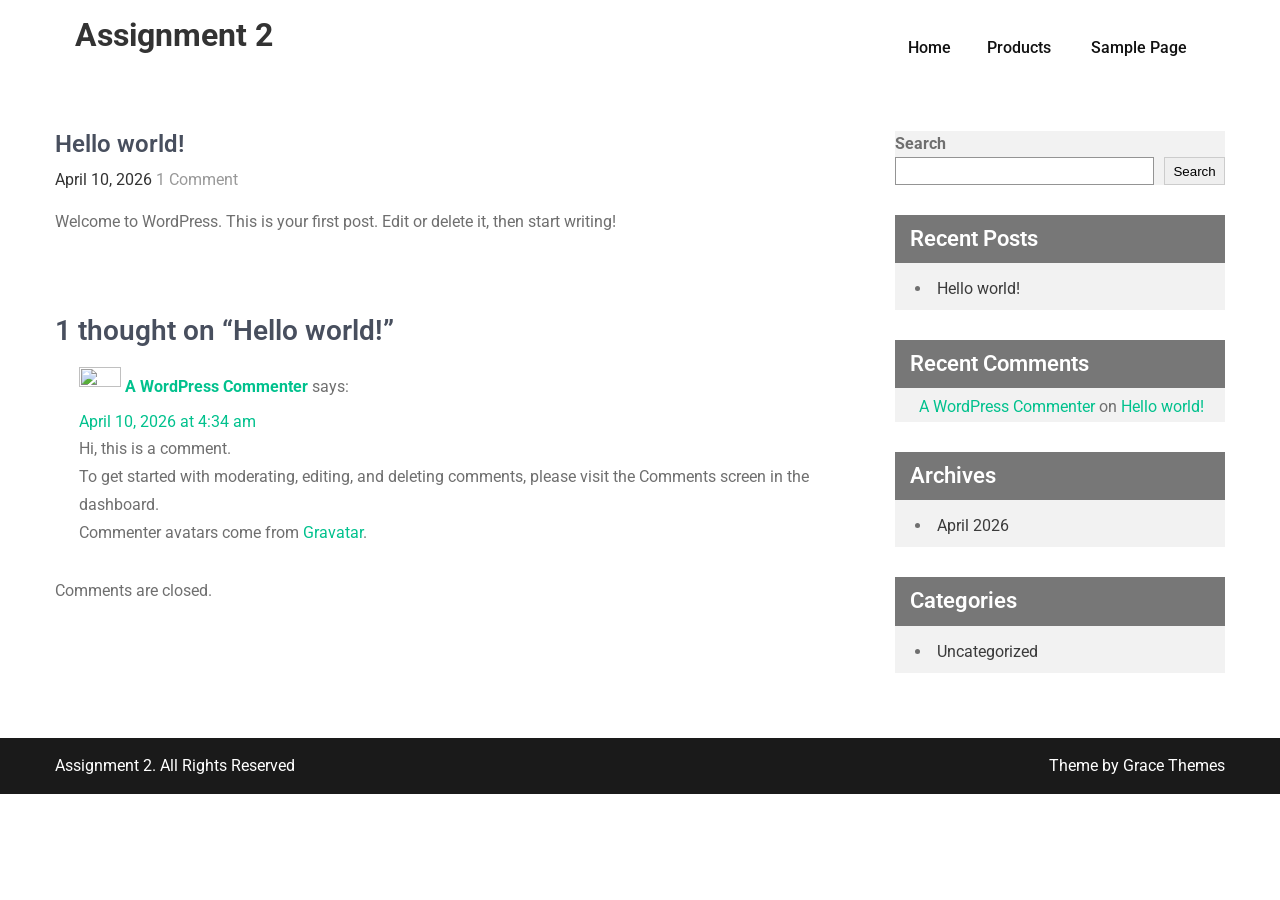
==== hello-world/index.html @ 6840f38d "deploy: 55a432d6f2a8b83332472b0d3429a108a0a1c4db" ====
<!DOCTYPE html>
<html lang="en-US">
<head>
<meta charset="UTF-8">
<meta name="viewport" content="width=device-width, initial-scale=1">
<link rel="profile" href="https://gmpg.org/xfn/11">
	<link rel="pingback" href="/xmlrpc.php">
<title>Hello world! &#8211; Assignment 2</title>
<meta name='robots' content='max-image-preview:large' />
<link rel='dns-prefetch' href='//localhost' />
<link rel='dns-prefetch' href='//fonts.googleapis.com' />
<link rel="alternate" type="application/rss+xml" title="Assignment 2 &raquo; Feed" href="/feed/" />
<link rel="alternate" type="application/rss+xml" title="Assignment 2 &raquo; Comments Feed" href="/comments/feed/" />
<link rel="alternate" type="application/rss+xml" title="Assignment 2 &raquo; Hello world! Comments Feed" href="/hello-world/feed/" />
<link rel="alternate" title="oEmbed (JSON)" type="application/json+oembed" href="/wp-json/oembed/1.0/embed?url=http%3A%2F%2Flocalhost%3A8000%2Fhello-world%2F" />
<link rel="alternate" title="oEmbed (XML)" type="text/xml+oembed" href="/wp-json/oembed/1.0/embed?url=http%3A%2F%2Flocalhost%3A8000%2Fhello-world%2F&#038;format=xml" />
<style id='wp-img-auto-sizes-contain-inline-css' type='text/css'>
img:is([sizes=auto i],[sizes^="auto," i]){contain-intrinsic-size:3000px 1500px}
/*# sourceURL=wp-img-auto-sizes-contain-inline-css */
</style>
<style id='wp-emoji-styles-inline-css' type='text/css'>

	img.wp-smiley, img.emoji {
		display: inline !important;
		border: none !important;
		box-shadow: none !important;
		height: 1em !important;
		width: 1em !important;
		margin: 0 0.07em !important;
		vertical-align: -0.1em !important;
		background: none !important;
		padding: 0 !important;
	}
/*# sourceURL=wp-emoji-styles-inline-css */
</style>
<style id='wp-block-library-inline-css' type='text/css'>
:root{--wp-block-synced-color:#7a00df;--wp-block-synced-color--rgb:122,0,223;--wp-bound-block-color:var(--wp-block-synced-color);--wp-editor-canvas-background:#ddd;--wp-admin-theme-color:#007cba;--wp-admin-theme-color--rgb:0,124,186;--wp-admin-theme-color-darker-10:#006ba1;--wp-admin-theme-color-darker-10--rgb:0,107,160.5;--wp-admin-theme-color-darker-20:#005a87;--wp-admin-theme-color-darker-20--rgb:0,90,135;--wp-admin-border-width-focus:2px}@media (min-resolution:192dpi){:root{--wp-admin-border-width-focus:1.5px}}.wp-element-button{cursor:pointer}:root .has-very-light-gray-background-color{background-color:#eee}:root .has-very-dark-gray-background-color{background-color:#313131}:root .has-very-light-gray-color{color:#eee}:root .has-very-dark-gray-color{color:#313131}:root .has-vivid-green-cyan-to-vivid-cyan-blue-gradient-background{background:linear-gradient(135deg,#00d084,#0693e3)}:root .has-purple-crush-gradient-background{background:linear-gradient(135deg,#34e2e4,#4721fb 50%,#ab1dfe)}:root .has-hazy-dawn-gradient-background{background:linear-gradient(135deg,#faaca8,#dad0ec)}:root .has-subdued-olive-gradient-background{background:linear-gradient(135deg,#fafae1,#67a671)}:root .has-atomic-cream-gradient-background{background:linear-gradient(135deg,#fdd79a,#004a59)}:root .has-nightshade-gradient-background{background:linear-gradient(135deg,#330968,#31cdcf)}:root .has-midnight-gradient-background{background:linear-gradient(135deg,#020381,#2874fc)}:root{--wp--preset--font-size--normal:16px;--wp--preset--font-size--huge:42px}.has-regular-font-size{font-size:1em}.has-larger-font-size{font-size:2.625em}.has-normal-font-size{font-size:var(--wp--preset--font-size--normal)}.has-huge-font-size{font-size:var(--wp--preset--font-size--huge)}.has-text-align-center{text-align:center}.has-text-align-left{text-align:left}.has-text-align-right{text-align:right}.has-fit-text{white-space:nowrap!important}#end-resizable-editor-section{display:none}.aligncenter{clear:both}.items-justified-left{justify-content:flex-start}.items-justified-center{justify-content:center}.items-justified-right{justify-content:flex-end}.items-justified-space-between{justify-content:space-between}.screen-reader-text{border:0;clip-path:inset(50%);height:1px;margin:-1px;overflow:hidden;padding:0;position:absolute;width:1px;word-wrap:normal!important}.screen-reader-text:focus{background-color:#ddd;clip-path:none;color:#444;display:block;font-size:1em;height:auto;left:5px;line-height:normal;padding:15px 23px 14px;text-decoration:none;top:5px;width:auto;z-index:100000}html :where(.has-border-color){border-style:solid}html :where([style*=border-top-color]){border-top-style:solid}html :where([style*=border-right-color]){border-right-style:solid}html :where([style*=border-bottom-color]){border-bottom-style:solid}html :where([style*=border-left-color]){border-left-style:solid}html :where([style*=border-width]){border-style:solid}html :where([style*=border-top-width]){border-top-style:solid}html :where([style*=border-right-width]){border-right-style:solid}html :where([style*=border-bottom-width]){border-bottom-style:solid}html :where([style*=border-left-width]){border-left-style:solid}html :where(img[class*=wp-image-]){height:auto;max-width:100%}:where(figure){margin:0 0 1em}html :where(.is-position-sticky){--wp-admin--admin-bar--position-offset:var(--wp-admin--admin-bar--height,0px)}@media screen and (max-width:600px){html :where(.is-position-sticky){--wp-admin--admin-bar--position-offset:0px}}

/*# sourceURL=wp-block-library-inline-css */
</style>
<style id='wp-block-archives-inline-css' type='text/css'>
.wp-block-archives{box-sizing:border-box}.wp-block-archives-dropdown label{display:block}
/*# sourceURL=/wp-includes/blocks/archives/style.min.css */
</style>
<style id='wp-block-categories-inline-css' type='text/css'>
.wp-block-categories{box-sizing:border-box}.wp-block-categories.alignleft{margin-right:2em}.wp-block-categories.alignright{margin-left:2em}.wp-block-categories.wp-block-categories-dropdown.aligncenter{text-align:center}.wp-block-categories .wp-block-categories__label{display:block;width:100%}
/*# sourceURL=/wp-includes/blocks/categories/style.min.css */
</style>
<style id='wp-block-heading-inline-css' type='text/css'>
h1:where(.wp-block-heading).has-background,h2:where(.wp-block-heading).has-background,h3:where(.wp-block-heading).has-background,h4:where(.wp-block-heading).has-background,h5:where(.wp-block-heading).has-background,h6:where(.wp-block-heading).has-background{padding:1.25em 2.375em}h1.has-text-align-left[style*=writing-mode]:where([style*=vertical-lr]),h1.has-text-align-right[style*=writing-mode]:where([style*=vertical-rl]),h2.has-text-align-left[style*=writing-mode]:where([style*=vertical-lr]),h2.has-text-align-right[style*=writing-mode]:where([style*=vertical-rl]),h3.has-text-align-left[style*=writing-mode]:where([style*=vertical-lr]),h3.has-text-align-right[style*=writing-mode]:where([style*=vertical-rl]),h4.has-text-align-left[style*=writing-mode]:where([style*=vertical-lr]),h4.has-text-align-right[style*=writing-mode]:where([style*=vertical-rl]),h5.has-text-align-left[style*=writing-mode]:where([style*=vertical-lr]),h5.has-text-align-right[style*=writing-mode]:where([style*=vertical-rl]),h6.has-text-align-left[style*=writing-mode]:where([style*=vertical-lr]),h6.has-text-align-right[style*=writing-mode]:where([style*=vertical-rl]){rotate:180deg}
/*# sourceURL=/wp-includes/blocks/heading/style.min.css */
</style>
<style id='wp-block-latest-comments-inline-css' type='text/css'>
ol.wp-block-latest-comments{box-sizing:border-box;margin-left:0}:where(.wp-block-latest-comments:not([style*=line-height] .wp-block-latest-comments__comment)){line-height:1.1}:where(.wp-block-latest-comments:not([style*=line-height] .wp-block-latest-comments__comment-excerpt p)){line-height:1.8}.has-dates :where(.wp-block-latest-comments:not([style*=line-height])),.has-excerpts :where(.wp-block-latest-comments:not([style*=line-height])){line-height:1.5}.wp-block-latest-comments .wp-block-latest-comments{padding-left:0}.wp-block-latest-comments__comment{list-style:none;margin-bottom:1em}.has-avatars .wp-block-latest-comments__comment{list-style:none;min-height:2.25em}.has-avatars .wp-block-latest-comments__comment .wp-block-latest-comments__comment-excerpt,.has-avatars .wp-block-latest-comments__comment .wp-block-latest-comments__comment-meta{margin-left:3.25em}.wp-block-latest-comments__comment-excerpt p{font-size:.875em;margin:.36em 0 1.4em}.wp-block-latest-comments__comment-date{display:block;font-size:.75em}.wp-block-latest-comments .avatar,.wp-block-latest-comments__comment-avatar{border-radius:1.5em;display:block;float:left;height:2.5em;margin-right:.75em;width:2.5em}.wp-block-latest-comments[class*=-font-size] a,.wp-block-latest-comments[style*=font-size] a{font-size:inherit}
/*# sourceURL=/wp-includes/blocks/latest-comments/style.min.css */
</style>
<style id='wp-block-latest-posts-inline-css' type='text/css'>
.wp-block-latest-posts{box-sizing:border-box}.wp-block-latest-posts.alignleft{margin-right:2em}.wp-block-latest-posts.alignright{margin-left:2em}.wp-block-latest-posts.wp-block-latest-posts__list{list-style:none}.wp-block-latest-posts.wp-block-latest-posts__list li{clear:both;overflow-wrap:break-word}.wp-block-latest-posts.is-grid{display:flex;flex-wrap:wrap}.wp-block-latest-posts.is-grid li{margin:0 1.25em 1.25em 0;width:100%}@media (min-width:600px){.wp-block-latest-posts.columns-2 li{width:calc(50% - .625em)}.wp-block-latest-posts.columns-2 li:nth-child(2n){margin-right:0}.wp-block-latest-posts.columns-3 li{width:calc(33.33333% - .83333em)}.wp-block-latest-posts.columns-3 li:nth-child(3n){margin-right:0}.wp-block-latest-posts.columns-4 li{width:calc(25% - .9375em)}.wp-block-latest-posts.columns-4 li:nth-child(4n){margin-right:0}.wp-block-latest-posts.columns-5 li{width:calc(20% - 1em)}.wp-block-latest-posts.columns-5 li:nth-child(5n){margin-right:0}.wp-block-latest-posts.columns-6 li{width:calc(16.66667% - 1.04167em)}.wp-block-latest-posts.columns-6 li:nth-child(6n){margin-right:0}}:root :where(.wp-block-latest-posts.is-grid){padding:0}:root :where(.wp-block-latest-posts.wp-block-latest-posts__list){padding-left:0}.wp-block-latest-posts__post-author,.wp-block-latest-posts__post-date{display:block;font-size:.8125em}.wp-block-latest-posts__post-excerpt,.wp-block-latest-posts__post-full-content{margin-bottom:1em;margin-top:.5em}.wp-block-latest-posts__featured-image a{display:inline-block}.wp-block-latest-posts__featured-image img{height:auto;max-width:100%;width:auto}.wp-block-latest-posts__featured-image.alignleft{float:left;margin-right:1em}.wp-block-latest-posts__featured-image.alignright{float:right;margin-left:1em}.wp-block-latest-posts__featured-image.aligncenter{margin-bottom:1em;text-align:center}
/*# sourceURL=/wp-includes/blocks/latest-posts/style.min.css */
</style>
<style id='wp-block-search-inline-css' type='text/css'>
.wp-block-search__button{margin-left:10px;word-break:normal}.wp-block-search__button.has-icon{line-height:0}.wp-block-search__button svg{height:1.25em;min-height:24px;min-width:24px;width:1.25em;fill:currentColor;vertical-align:text-bottom}:where(.wp-block-search__button){border:1px solid #ccc;padding:6px 10px}.wp-block-search__inside-wrapper{display:flex;flex:auto;flex-wrap:nowrap;max-width:100%}.wp-block-search__label{width:100%}.wp-block-search.wp-block-search__button-only .wp-block-search__button{box-sizing:border-box;display:flex;flex-shrink:0;justify-content:center;margin-left:0;max-width:100%}.wp-block-search.wp-block-search__button-only .wp-block-search__inside-wrapper{min-width:0!important;transition-property:width}.wp-block-search.wp-block-search__button-only .wp-block-search__input{flex-basis:100%;transition-duration:.3s}.wp-block-search.wp-block-search__button-only.wp-block-search__searchfield-hidden,.wp-block-search.wp-block-search__button-only.wp-block-search__searchfield-hidden .wp-block-search__inside-wrapper{overflow:hidden}.wp-block-search.wp-block-search__button-only.wp-block-search__searchfield-hidden .wp-block-search__input{border-left-width:0!important;border-right-width:0!important;flex-basis:0;flex-grow:0;margin:0;min-width:0!important;padding-left:0!important;padding-right:0!important;width:0!important}:where(.wp-block-search__input){appearance:none;border:1px solid #949494;flex-grow:1;font-family:inherit;font-size:inherit;font-style:inherit;font-weight:inherit;letter-spacing:inherit;line-height:inherit;margin-left:0;margin-right:0;min-width:3rem;padding:8px;text-decoration:unset!important;text-transform:inherit}:where(.wp-block-search__button-inside .wp-block-search__inside-wrapper){background-color:#fff;border:1px solid #949494;box-sizing:border-box;padding:4px}:where(.wp-block-search__button-inside .wp-block-search__inside-wrapper) .wp-block-search__input{border:none;border-radius:0;padding:0 4px}:where(.wp-block-search__button-inside .wp-block-search__inside-wrapper) .wp-block-search__input:focus{outline:none}:where(.wp-block-search__button-inside .wp-block-search__inside-wrapper) :where(.wp-block-search__button){padding:4px 8px}.wp-block-search.aligncenter .wp-block-search__inside-wrapper{margin:auto}.wp-block[data-align=right] .wp-block-search.wp-block-search__button-only .wp-block-search__inside-wrapper{float:right}
/*# sourceURL=/wp-includes/blocks/search/style.min.css */
</style>
<style id='wp-block-search-theme-inline-css' type='text/css'>
.wp-block-search .wp-block-search__label{font-weight:700}.wp-block-search__button{border:1px solid #ccc;padding:.375em .625em}
/*# sourceURL=/wp-includes/blocks/search/theme.min.css */
</style>
<style id='wp-block-group-inline-css' type='text/css'>
.wp-block-group{box-sizing:border-box}:where(.wp-block-group.wp-block-group-is-layout-constrained){position:relative}
/*# sourceURL=/wp-includes/blocks/group/style.min.css */
</style>
<style id='wp-block-group-theme-inline-css' type='text/css'>
:where(.wp-block-group.has-background){padding:1.25em 2.375em}
/*# sourceURL=/wp-includes/blocks/group/theme.min.css */
</style>
<style id='wp-block-paragraph-inline-css' type='text/css'>
.is-small-text{font-size:.875em}.is-regular-text{font-size:1em}.is-large-text{font-size:2.25em}.is-larger-text{font-size:3em}.has-drop-cap:not(:focus):first-letter{float:left;font-size:8.4em;font-style:normal;font-weight:100;line-height:.68;margin:.05em .1em 0 0;text-transform:uppercase}body.rtl .has-drop-cap:not(:focus):first-letter{float:none;margin-left:.1em}p.has-drop-cap.has-background{overflow:hidden}:root :where(p.has-background){padding:1.25em 2.375em}:where(p.has-text-color:not(.has-link-color)) a{color:inherit}p.has-text-align-left[style*="writing-mode:vertical-lr"],p.has-text-align-right[style*="writing-mode:vertical-rl"]{rotate:180deg}
/*# sourceURL=/wp-includes/blocks/paragraph/style.min.css */
</style>

<style id='classic-theme-styles-inline-css' type='text/css'>
/*! This file is auto-generated */
.wp-block-button__link{color:#fff;background-color:#32373c;border-radius:9999px;box-shadow:none;text-decoration:none;padding:calc(.667em + 2px) calc(1.333em + 2px);font-size:1.125em}.wp-block-file__button{background:#32373c;color:#fff;text-decoration:none}
/*# sourceURL=/wp-includes/css/classic-themes.min.css */
</style>
<link rel='stylesheet' id='dashicons-css' href='/wp-includes/css/dashicons.min.css?ver=6.9.4' type='text/css' media='all' />
<link rel='stylesheet' id='al_product_styles-css' href='/wp-content/plugins/ecommerce-product-catalog/css/al_product.min.css?timestamp=1775796917&#038;ver=6.9.4' type='text/css' media='all' />
<link rel='stylesheet' id='ic_blocks-css' href='/wp-content/plugins/ecommerce-product-catalog/includes/blocks/ic-blocks.min.css?timestamp=1775796917&#038;ver=6.9.4' type='text/css' media='all' />
<style id='global-styles-inline-css' type='text/css'>
:root{--wp--preset--aspect-ratio--square: 1;--wp--preset--aspect-ratio--4-3: 4/3;--wp--preset--aspect-ratio--3-4: 3/4;--wp--preset--aspect-ratio--3-2: 3/2;--wp--preset--aspect-ratio--2-3: 2/3;--wp--preset--aspect-ratio--16-9: 16/9;--wp--preset--aspect-ratio--9-16: 9/16;--wp--preset--color--black: #000000;--wp--preset--color--cyan-bluish-gray: #abb8c3;--wp--preset--color--white: #ffffff;--wp--preset--color--pale-pink: #f78da7;--wp--preset--color--vivid-red: #cf2e2e;--wp--preset--color--luminous-vivid-orange: #ff6900;--wp--preset--color--luminous-vivid-amber: #fcb900;--wp--preset--color--light-green-cyan: #7bdcb5;--wp--preset--color--vivid-green-cyan: #00d084;--wp--preset--color--pale-cyan-blue: #8ed1fc;--wp--preset--color--vivid-cyan-blue: #0693e3;--wp--preset--color--vivid-purple: #9b51e0;--wp--preset--gradient--vivid-cyan-blue-to-vivid-purple: linear-gradient(135deg,rgb(6,147,227) 0%,rgb(155,81,224) 100%);--wp--preset--gradient--light-green-cyan-to-vivid-green-cyan: linear-gradient(135deg,rgb(122,220,180) 0%,rgb(0,208,130) 100%);--wp--preset--gradient--luminous-vivid-amber-to-luminous-vivid-orange: linear-gradient(135deg,rgb(252,185,0) 0%,rgb(255,105,0) 100%);--wp--preset--gradient--luminous-vivid-orange-to-vivid-red: linear-gradient(135deg,rgb(255,105,0) 0%,rgb(207,46,46) 100%);--wp--preset--gradient--very-light-gray-to-cyan-bluish-gray: linear-gradient(135deg,rgb(238,238,238) 0%,rgb(169,184,195) 100%);--wp--preset--gradient--cool-to-warm-spectrum: linear-gradient(135deg,rgb(74,234,220) 0%,rgb(151,120,209) 20%,rgb(207,42,186) 40%,rgb(238,44,130) 60%,rgb(251,105,98) 80%,rgb(254,248,76) 100%);--wp--preset--gradient--blush-light-purple: linear-gradient(135deg,rgb(255,206,236) 0%,rgb(152,150,240) 100%);--wp--preset--gradient--blush-bordeaux: linear-gradient(135deg,rgb(254,205,165) 0%,rgb(254,45,45) 50%,rgb(107,0,62) 100%);--wp--preset--gradient--luminous-dusk: linear-gradient(135deg,rgb(255,203,112) 0%,rgb(199,81,192) 50%,rgb(65,88,208) 100%);--wp--preset--gradient--pale-ocean: linear-gradient(135deg,rgb(255,245,203) 0%,rgb(182,227,212) 50%,rgb(51,167,181) 100%);--wp--preset--gradient--electric-grass: linear-gradient(135deg,rgb(202,248,128) 0%,rgb(113,206,126) 100%);--wp--preset--gradient--midnight: linear-gradient(135deg,rgb(2,3,129) 0%,rgb(40,116,252) 100%);--wp--preset--font-size--small: 13px;--wp--preset--font-size--medium: 20px;--wp--preset--font-size--large: 36px;--wp--preset--font-size--x-large: 42px;--wp--preset--spacing--20: 0.44rem;--wp--preset--spacing--30: 0.67rem;--wp--preset--spacing--40: 1rem;--wp--preset--spacing--50: 1.5rem;--wp--preset--spacing--60: 2.25rem;--wp--preset--spacing--70: 3.38rem;--wp--preset--spacing--80: 5.06rem;--wp--preset--shadow--natural: 6px 6px 9px rgba(0, 0, 0, 0.2);--wp--preset--shadow--deep: 12px 12px 50px rgba(0, 0, 0, 0.4);--wp--preset--shadow--sharp: 6px 6px 0px rgba(0, 0, 0, 0.2);--wp--preset--shadow--outlined: 6px 6px 0px -3px rgb(255, 255, 255), 6px 6px rgb(0, 0, 0);--wp--preset--shadow--crisp: 6px 6px 0px rgb(0, 0, 0);}:where(.is-layout-flex){gap: 0.5em;}:where(.is-layout-grid){gap: 0.5em;}body .is-layout-flex{display: flex;}.is-layout-flex{flex-wrap: wrap;align-items: center;}.is-layout-flex > :is(*, div){margin: 0;}body .is-layout-grid{display: grid;}.is-layout-grid > :is(*, div){margin: 0;}:where(.wp-block-columns.is-layout-flex){gap: 2em;}:where(.wp-block-columns.is-layout-grid){gap: 2em;}:where(.wp-block-post-template.is-layout-flex){gap: 1.25em;}:where(.wp-block-post-template.is-layout-grid){gap: 1.25em;}.has-black-color{color: var(--wp--preset--color--black) !important;}.has-cyan-bluish-gray-color{color: var(--wp--preset--color--cyan-bluish-gray) !important;}.has-white-color{color: var(--wp--preset--color--white) !important;}.has-pale-pink-color{color: var(--wp--preset--color--pale-pink) !important;}.has-vivid-red-color{color: var(--wp--preset--color--vivid-red) !important;}.has-luminous-vivid-orange-color{color: var(--wp--preset--color--luminous-vivid-orange) !important;}.has-luminous-vivid-amber-color{color: var(--wp--preset--color--luminous-vivid-amber) !important;}.has-light-green-cyan-color{color: var(--wp--preset--color--light-green-cyan) !important;}.has-vivid-green-cyan-color{color: var(--wp--preset--color--vivid-green-cyan) !important;}.has-pale-cyan-blue-color{color: var(--wp--preset--color--pale-cyan-blue) !important;}.has-vivid-cyan-blue-color{color: var(--wp--preset--color--vivid-cyan-blue) !important;}.has-vivid-purple-color{color: var(--wp--preset--color--vivid-purple) !important;}.has-black-background-color{background-color: var(--wp--preset--color--black) !important;}.has-cyan-bluish-gray-background-color{background-color: var(--wp--preset--color--cyan-bluish-gray) !important;}.has-white-background-color{background-color: var(--wp--preset--color--white) !important;}.has-pale-pink-background-color{background-color: var(--wp--preset--color--pale-pink) !important;}.has-vivid-red-background-color{background-color: var(--wp--preset--color--vivid-red) !important;}.has-luminous-vivid-orange-background-color{background-color: var(--wp--preset--color--luminous-vivid-orange) !important;}.has-luminous-vivid-amber-background-color{background-color: var(--wp--preset--color--luminous-vivid-amber) !important;}.has-light-green-cyan-background-color{background-color: var(--wp--preset--color--light-green-cyan) !important;}.has-vivid-green-cyan-background-color{background-color: var(--wp--preset--color--vivid-green-cyan) !important;}.has-pale-cyan-blue-background-color{background-color: var(--wp--preset--color--pale-cyan-blue) !important;}.has-vivid-cyan-blue-background-color{background-color: var(--wp--preset--color--vivid-cyan-blue) !important;}.has-vivid-purple-background-color{background-color: var(--wp--preset--color--vivid-purple) !important;}.has-black-border-color{border-color: var(--wp--preset--color--black) !important;}.has-cyan-bluish-gray-border-color{border-color: var(--wp--preset--color--cyan-bluish-gray) !important;}.has-white-border-color{border-color: var(--wp--preset--color--white) !important;}.has-pale-pink-border-color{border-color: var(--wp--preset--color--pale-pink) !important;}.has-vivid-red-border-color{border-color: var(--wp--preset--color--vivid-red) !important;}.has-luminous-vivid-orange-border-color{border-color: var(--wp--preset--color--luminous-vivid-orange) !important;}.has-luminous-vivid-amber-border-color{border-color: var(--wp--preset--color--luminous-vivid-amber) !important;}.has-light-green-cyan-border-color{border-color: var(--wp--preset--color--light-green-cyan) !important;}.has-vivid-green-cyan-border-color{border-color: var(--wp--preset--color--vivid-green-cyan) !important;}.has-pale-cyan-blue-border-color{border-color: var(--wp--preset--color--pale-cyan-blue) !important;}.has-vivid-cyan-blue-border-color{border-color: var(--wp--preset--color--vivid-cyan-blue) !important;}.has-vivid-purple-border-color{border-color: var(--wp--preset--color--vivid-purple) !important;}.has-vivid-cyan-blue-to-vivid-purple-gradient-background{background: var(--wp--preset--gradient--vivid-cyan-blue-to-vivid-purple) !important;}.has-light-green-cyan-to-vivid-green-cyan-gradient-background{background: var(--wp--preset--gradient--light-green-cyan-to-vivid-green-cyan) !important;}.has-luminous-vivid-amber-to-luminous-vivid-orange-gradient-background{background: var(--wp--preset--gradient--luminous-vivid-amber-to-luminous-vivid-orange) !important;}.has-luminous-vivid-orange-to-vivid-red-gradient-background{background: var(--wp--preset--gradient--luminous-vivid-orange-to-vivid-red) !important;}.has-very-light-gray-to-cyan-bluish-gray-gradient-background{background: var(--wp--preset--gradient--very-light-gray-to-cyan-bluish-gray) !important;}.has-cool-to-warm-spectrum-gradient-background{background: var(--wp--preset--gradient--cool-to-warm-spectrum) !important;}.has-blush-light-purple-gradient-background{background: var(--wp--preset--gradient--blush-light-purple) !important;}.has-blush-bordeaux-gradient-background{background: var(--wp--preset--gradient--blush-bordeaux) !important;}.has-luminous-dusk-gradient-background{background: var(--wp--preset--gradient--luminous-dusk) !important;}.has-pale-ocean-gradient-background{background: var(--wp--preset--gradient--pale-ocean) !important;}.has-electric-grass-gradient-background{background: var(--wp--preset--gradient--electric-grass) !important;}.has-midnight-gradient-background{background: var(--wp--preset--gradient--midnight) !important;}.has-small-font-size{font-size: var(--wp--preset--font-size--small) !important;}.has-medium-font-size{font-size: var(--wp--preset--font-size--medium) !important;}.has-large-font-size{font-size: var(--wp--preset--font-size--large) !important;}.has-x-large-font-size{font-size: var(--wp--preset--font-size--x-large) !important;}
/*# sourceURL=global-styles-inline-css */
</style>

<link rel='stylesheet' id='parent-style-css' href='/wp-content/themes/economics/style.css?ver=6.9.4' type='text/css' media='all' />
<link rel='stylesheet' id='child-style-css' href='/wp-content/themes/blue-3/style.css?ver=6.9.4' type='text/css' media='all' />
<link rel='stylesheet' id='economics-font-css' href='//fonts.googleapis.com/css?family=Roboto%3A300%2C400%2C600%2C700%2C800%2C900&#038;ver=6.9.4' type='text/css' media='all' />
<link rel='stylesheet' id='economics-basic-style-css' href='/wp-content/themes/blue-3/style.css?ver=6.9.4' type='text/css' media='all' />
<link rel='stylesheet' id='nivo-slider-css' href='/wp-content/themes/economics/css/nivo-slider.css?ver=6.9.4' type='text/css' media='all' />
<link rel='stylesheet' id='economics-responsive-css' href='/wp-content/themes/economics/css/responsive.css?ver=6.9.4' type='text/css' media='all' />
<link rel='stylesheet' id='custom-style-css' href='/wp-content/themes/economics/css/custom_script.css?ver=6.9.4' type='text/css' media='all' />
<style id='custom-style-inline-css' type='text/css'>

                .a, .recent_articles h2 a:hover,
				#sidebar ul li a:hover,									
				.recent_articles h3 a:hover,
				.cols-4 ul li a:hover, .cols-4 ul li.current_page_item a,
				.recent-post h6:hover,					
				.page-four-column:hover h3,
				.footer-icons a:hover,	
				.column-4:hover h5 a,				
				.postmeta a:hover, .design-by a, 				
				.header-menu ul li a:hover, 
				.header-menu ul li.current_page_item a, 
				.header-menu ul li.current-menu-ancestor a.parent{
					color: ;
                }
				.pagination ul li .current, .pagination ul li a:hover, 
				#commentform input#submit:hover,					
				.nivo-controlNav a.active,
				.learnmore,					
				.appbutton:hover,					
				#sidebar .search-form input.search-submit,				
				.wpcf7 input[type='submit'],
				#featureswrap,
				.column-4:hover .learnmore,
				nav.pagination .page-numbers.current,
				.slide_info .slide_more:hover {
					background-color: ;
                }
/*# sourceURL=custom-style-inline-css */
</style>
<script type="text/javascript" src="/wp-content/themes/blue-3/customElements.js?ver=6.9.4" id="custom_javascript0-js"></script>
<script type="text/javascript" src="/wp-includes/js/jquery/jquery.min.js?ver=3.7.1" id="jquery-core-js"></script>
<script type="text/javascript" src="/wp-includes/js/jquery/jquery-migrate.min.js?ver=3.4.1" id="jquery-migrate-js"></script>
<script type="text/javascript" src="/wp-content/themes/economics/js/jquery.nivo.slider.js?ver=6.9.4" id="jquery-nivo-slider-js"></script>
<script type="text/javascript" src="/wp-content/themes/economics/js/editable.js?ver=6.9.4" id="economics-editable-js"></script>
<link rel="https://api.w.org/" href="/wp-json/" /><link rel="alternate" title="JSON" type="application/json" href="/wp-json/wp/v2/posts/1" /><link rel="EditURI" type="application/rsd+xml" title="RSD" href="/xmlrpc.php?rsd" />
<meta name="generator" content="WordPress 6.9.4" />
<link rel="canonical" href="/hello-world/" />
<link rel='shortlink' href='/?p=1' />
	<style type="text/css">
			.header {
			background: url() no-repeat;
			background-position: center top;
		}
		
	</style>
    </head>
<body class="wp-singular post-template-default single single-post postid-1 single-format-standard wp-embed-responsive wp-theme-economics wp-child-theme-blue-3">
<div id="site-holder" >


<div class="container">
     <div class="site-header siteinner">      
          <div class="logo">
				                 <h1><a href="/" rel="home">Assignment 2</a></h1>
                          </div><!-- logo -->
          <div class="head-rightpart">
               <div class="toggle">
                 <a class="toggleMenu" href="#">Menu</a>
               </div><!-- toggle --> 
               <div class="header-menu">                   
                <div class="menu"><ul>
<li ><a href="/">Home</a></li><li class="page_item page-item-7"><a href="/products/">Products</a></li>
<li class="page_item page-item-2"><a href="/sample-page/">Sample Page</a></li>
</ul></div>
   
               </div><!--.header-menu -->             
            </div><!-- .head-rightpart -->            
         <div class="clear"></div>       
     </div><!--.site-header -->           
</div><!-- container -->   


       
        

<div class="container">
     <div class="pagelayout_area">
        <section class="site-maincontentarea">            
                                    <article id="post-1" class="single-post post-1 post type-post status-publish format-standard hentry category-uncategorized">

 		    
    <header class="entry-header">
        <h3 class="single-title">Hello world!</h3>    </header><!-- .entry-header -->    
     <div class="postmeta">
            <div class="post-date">April 10, 2026</div><!-- post-date -->
            <div class="post-comment"> <a href="/hello-world/#comments">1 Comment</a></div>            
    </div><!-- postmeta -->  

    <div class="entry-content">		
        
<p>Welcome to WordPress. This is your first post. Edit or delete it, then start writing!</p>
                <div class="postmeta">          
            <div class="post-tags"> </div>
            <div class="clear"></div>
        </div><!-- postmeta -->
    </div><!-- .entry-content -->
   
    <footer class="entry-meta">
          </footer><!-- .entry-meta -->

</article>                                        
<div id="comments" class="comments-area">

			<h2 class="comments-title">
			1 thought on &ldquo;Hello world!&rdquo;		</h2>

		
		<ol class="comment-list">
					<li id="comment-1" class="comment even thread-even depth-1">
			<article id="div-comment-1" class="comment-body">
				<footer class="comment-meta">
					<div class="comment-author vcard">
						<img alt='' src='https://secure.gravatar.com/avatar/8e1606e6fba450a9362af43874c1b2dfad34c782e33d0a51e1b46c18a2a567dd?s=42&#038;d=mm&#038;r=g' srcset='https://secure.gravatar.com/avatar/8e1606e6fba450a9362af43874c1b2dfad34c782e33d0a51e1b46c18a2a567dd?s=84&#038;d=mm&#038;r=g 2x' class='avatar avatar-42 photo' height='42' width='42' decoding='async'/>						<b class="fn"><a href="https://wordpress.org/" class="url" rel="ugc external nofollow">A WordPress Commenter</a></b> <span class="says">says:</span>					</div><!-- .comment-author -->

					<div class="comment-metadata">
						<a href="/hello-world/#comment-1"><time datetime="2026-04-10T04:34:39+00:00">April 10, 2026 at 4:34 am</time></a>					</div><!-- .comment-metadata -->

									</footer><!-- .comment-meta -->

				<div class="comment-content">
					<p>Hi, this is a comment.<br />
To get started with moderating, editing, and deleting comments, please visit the Comments screen in the dashboard.<br />
Commenter avatars come from <a href="https://gravatar.com/">Gravatar</a>.</p>
				</div><!-- .comment-content -->

							</article><!-- .comment-body -->
		</li><!-- #comment-## -->
		</ol><!-- .comment-list -->

		
	
			<p class="no-comments">Comments are closed.</p>
	
	
</div><!-- .comments-area -->                                  
         </section>       
        <div id="sidebar">    
    <aside id="block-2" class="widget widget_block widget_search"><form role="search" method="get" action="/" class="wp-block-search__button-outside wp-block-search__text-button wp-block-search"    ><label class="wp-block-search__label" for="wp-block-search__input-1" >Search</label><div class="wp-block-search__inside-wrapper" ><input class="wp-block-search__input" id="wp-block-search__input-1" placeholder="" value="" type="search" name="s" required /><button aria-label="Search" class="wp-block-search__button wp-element-button" type="submit" >Search</button></div></form></aside><aside id="block-3" class="widget widget_block"><div class="wp-block-group"><div class="wp-block-group__inner-container is-layout-flow wp-block-group-is-layout-flow"><h2 class="wp-block-heading">Recent Posts</h2><ul class="wp-block-latest-posts__list wp-block-latest-posts"><li><a class="wp-block-latest-posts__post-title" href="/hello-world/">Hello world!</a></li>
</ul></div></div></aside><aside id="block-4" class="widget widget_block"><div class="wp-block-group"><div class="wp-block-group__inner-container is-layout-flow wp-block-group-is-layout-flow"><h2 class="wp-block-heading">Recent Comments</h2><ol class="wp-block-latest-comments"><li class="wp-block-latest-comments__comment"><article><footer class="wp-block-latest-comments__comment-meta"><a class="wp-block-latest-comments__comment-author" href="https://wordpress.org/">A WordPress Commenter</a> on <a class="wp-block-latest-comments__comment-link" href="/hello-world/#comment-1">Hello world!</a></footer></article></li></ol></div></div></aside><aside id="block-5" class="widget widget_block"><div class="wp-block-group"><div class="wp-block-group__inner-container is-layout-flow wp-block-group-is-layout-flow"><h2 class="wp-block-heading">Archives</h2><ul class="wp-block-archives-list wp-block-archives">	<li><a href='/2026/04/'>April 2026</a></li>
</ul></div></div></aside><aside id="block-6" class="widget widget_block"><div class="wp-block-group"><div class="wp-block-group__inner-container is-layout-flow wp-block-group-is-layout-flow"><h2 class="wp-block-heading">Categories</h2><ul class="wp-block-categories-list wp-block-categories">	<li class="cat-item cat-item-1"><a href="/category/uncategorized/">Uncategorized</a>
</li>
</ul></div></div></aside>	
</div><!-- sidebar -->       
        <div class="clear"></div>
    </div><!-- pagelayout_area -->
</div><!-- container -->	

<div class="footer-copyright">
        	<div class="container">
            	<div class="copyright-txt">
					Assignment 2. All Rights Reserved           
                </div>
                <div class="design-by">				
                  Theme by Grace Themes                </div>
                 <div class="clear"></div>
            </div>           
        </div>        
</div><!--#end site-holder-->

<script type="speculationrules">
{"prefetch":[{"source":"document","where":{"and":[{"href_matches":"/*"},{"not":{"href_matches":["/wp-*.php","/wp-admin/*","/wp-content/uploads/*","/wp-content/*","/wp-content/plugins/*","/wp-content/themes/blue-3/*","/wp-content/themes/economics/*","/*\\?(.+)"]}},{"not":{"selector_matches":"a[rel~=\"nofollow\"]"}},{"not":{"selector_matches":".no-prefetch, .no-prefetch a"}}]},"eagerness":"conservative"}]}
</script>
<script type="module" src="https://saanaa1811.github.io/Assignment-1-UX-308/fab.js?ver=6.9.4" id="custom_javascript1-js-module"></script>
<script type="module" src="https://saanaa1811.github.io/Assignment-1-UX-308/chat.js?ver=6.9.4" id="custom_javascript2-js-module"></script>
    <style>
        body.ic-disabled-body:before {
            background-image: url("/wp-includes/js/thickbox/loadingAnimation.gif");
        }
    </style>
    <script id="wp-emoji-settings" type="application/json">
{"baseUrl":"https://s.w.org/images/core/emoji/17.0.2/72x72/","ext":".png","svgUrl":"https://s.w.org/images/core/emoji/17.0.2/svg/","svgExt":".svg","source":{"concatemoji":"/wp-includes/js/wp-emoji-release.min.js?ver=6.9.4"}}
</script>
<script type="module">
/* <![CDATA[ */
/*! This file is auto-generated */
const a=JSON.parse(document.getElementById("wp-emoji-settings").textContent),o=(window._wpemojiSettings=a,"wpEmojiSettingsSupports"),s=["flag","emoji"];function i(e){try{var t={supportTests:e,timestamp:(new Date).valueOf()};sessionStorage.setItem(o,JSON.stringify(t))}catch(e){}}function c(e,t,n){e.clearRect(0,0,e.canvas.width,e.canvas.height),e.fillText(t,0,0);t=new Uint32Array(e.getImageData(0,0,e.canvas.width,e.canvas.height).data);e.clearRect(0,0,e.canvas.width,e.canvas.height),e.fillText(n,0,0);const a=new Uint32Array(e.getImageData(0,0,e.canvas.width,e.canvas.height).data);return t.every((e,t)=>e===a[t])}function p(e,t){e.clearRect(0,0,e.canvas.width,e.canvas.height),e.fillText(t,0,0);var n=e.getImageData(16,16,1,1);for(let e=0;e<n.data.length;e++)if(0!==n.data[e])return!1;return!0}function u(e,t,n,a){switch(t){case"flag":return n(e,"\ud83c\udff3\ufe0f\u200d\u26a7\ufe0f","\ud83c\udff3\ufe0f\u200b\u26a7\ufe0f")?!1:!n(e,"\ud83c\udde8\ud83c\uddf6","\ud83c\udde8\u200b\ud83c\uddf6")&&!n(e,"\ud83c\udff4\udb40\udc67\udb40\udc62\udb40\udc65\udb40\udc6e\udb40\udc67\udb40\udc7f","\ud83c\udff4\u200b\udb40\udc67\u200b\udb40\udc62\u200b\udb40\udc65\u200b\udb40\udc6e\u200b\udb40\udc67\u200b\udb40\udc7f");case"emoji":return!a(e,"\ud83e\u1fac8")}return!1}function f(e,t,n,a){let r;const o=(r="undefined"!=typeof WorkerGlobalScope&&self instanceof WorkerGlobalScope?new OffscreenCanvas(300,150):document.createElement("canvas")).getContext("2d",{willReadFrequently:!0}),s=(o.textBaseline="top",o.font="600 32px Arial",{});return e.forEach(e=>{s[e]=t(o,e,n,a)}),s}function r(e){var t=document.createElement("script");t.src=e,t.defer=!0,document.head.appendChild(t)}a.supports={everything:!0,everythingExceptFlag:!0},new Promise(t=>{let n=function(){try{var e=JSON.parse(sessionStorage.getItem(o));if("object"==typeof e&&"number"==typeof e.timestamp&&(new Date).valueOf()<e.timestamp+604800&&"object"==typeof e.supportTests)return e.supportTests}catch(e){}return null}();if(!n){if("undefined"!=typeof Worker&&"undefined"!=typeof OffscreenCanvas&&"undefined"!=typeof URL&&URL.createObjectURL&&"undefined"!=typeof Blob)try{var e="postMessage("+f.toString()+"("+[JSON.stringify(s),u.toString(),c.toString(),p.toString()].join(",")+"));",a=new Blob([e],{type:"text/javascript"});const r=new Worker(URL.createObjectURL(a),{name:"wpTestEmojiSupports"});return void(r.onmessage=e=>{i(n=e.data),r.terminate(),t(n)})}catch(e){}i(n=f(s,u,c,p))}t(n)}).then(e=>{for(const n in e)a.supports[n]=e[n],a.supports.everything=a.supports.everything&&a.supports[n],"flag"!==n&&(a.supports.everythingExceptFlag=a.supports.everythingExceptFlag&&a.supports[n]);var t;a.supports.everythingExceptFlag=a.supports.everythingExceptFlag&&!a.supports.flag,a.supports.everything||((t=a.source||{}).concatemoji?r(t.concatemoji):t.wpemoji&&t.twemoji&&(r(t.twemoji),r(t.wpemoji)))});
//# sourceURL=/wp-includes/js/wp-emoji-loader.min.js
/* ]]> */
</script>
</body>
</html>
---- wp-content/plugins/ecommerce-product-catalog/includes/blocks/ic-blocks.min.css ----
/*!
 * 
 * https://impleCode.com
 *
 * Copyright 2021 impleCode
 * Free to use under the GPLv3 license.
 * http://www.gnu.org/licenses/gpl-3.0.html
 *
 * Contributing author: Norbert Dreszer
 *
 * NOTE: DO NOT EDIT THIS FILE. FOR YOUR OWN CSS GO TO WordPress > Appearance > Additional CSS and copy the CSS that you want to modify there.
 */
.entry-content div.ic-align-center,div.ic-align-center{text-align:center}.entry-content div.ic-align-right,div.ic-align-right{text-align:right}
---- wp-content/themes/economics/style.css ----
/*
Theme Name: Economics
Theme URI: https://gracethemes.com/themes/economics/
Author: Grace Themes
Author URI: https://gracethemes.com/
Description: Economics is a multipurpose, clean and minimal free WordPress theme. It is very easy to install and customize and comes powerful features. It is perfect for corporate companies,business organizations, travel agency and online services providers. Demo Link: https://www.gracethemes.com/demo/economics/

Version: 2.3
License: GNU General Public License version 2 or later
License URI: http://www.gnu.org/licenses/gpl-2.0.html
Text Domain: economics
Requires PHP:  5.2
Tested up to: 6.9
Tags:blog,two-columns,right-sidebar,custom-logo,full-width-template,custom-colors,custom-header,featured-images,editor-style,custom-background,custom-menu,threaded-comments,theme-options, translation-ready

Economics WordPress Theme has been created by Grace Themes(gracethemes.com), 2017.
Economics WordPress Theme is released under the terms of GNU GPL
*/
body{ background-color:#fff; margin:0; padding:0;line-height:26px; font-size:16px; color:#6f6f6f; font-family:'Roboto', sans-serif; -ms-word-wrap:break-word; word-wrap:break-word; }
*{ margin:0; padding:0; outline:none; box-sizing:border-box; -moz-box-sizing:border-box;-webkit-box-sizing:border-box;}
img{ border:none; margin:0; padding:0; height:auto; max-width:100%;}
.wp-caption, .wp-caption-text, .sticky, .gallery-caption, .aligncenter{ margin:0; padding:0; max-width:100% !important;}
p{ margin:0; padding:0;}
a{ text-decoration:none; color:#01c18d;}
a:hover{ color:#333;}
ol,ul{ margin:0; padding:0;}
ul li ul, ul li ul li ul, ol li ol, ol li ol li ol{ margin-left:10px;}
h1,h2,h3,h4,h5,h6{ color:#484f5e; font-family:'Roboto', sans-serif; margin:0 0 20px; padding:0; line-height:1.1; font-weight:600; }
h1{ font-size:32px;}
h2{ font-size:28px;}
h3{ font-size:24px;}
h4{ font-size:20px;}
h5{ font-size:18px;}
h6{ font-size:14px;}
.clear{ clear:both;}
.textwidget select{ width:100%;}
table{ width:100%}
.alignnone{ width:100%;}
img.alignleft, .alignleft{ float:left; margin:0 15px 0 0; padding:5px; border:1px solid #cccccc;}
img.alignright, .alignright{ float:right; margin:0 0 0 15px; padding:5px; border:1px solid #cccccc;}
.aligncenter, img.aligncenter { clear: both; display: block; margin-left: auto; margin-right: auto; margin-top:0;  height:auto;}
blockquote{border-left:5px solid #ccc; padding:10px 10px 10px 40px; color:#ccc; font-size:15px; line-height:1.5; margin-bottom:30px;}
blockquote p{ margin-bottom:0 !important;}

.left{ float:left;}
.right{ float:right;}

figcaption,figure{	display: block;}
figure {margin: 1em 0;}

hr {
	-webkit-box-sizing: content-box;
	-moz-box-sizing: content-box;
	box-sizing: content-box;
	height: 0;
	overflow: visible;
}
a {	background-color: transparent;	-webkit-text-decoration-skip: objects;}
.postmeta{padding:5px 0 15px; color:#888; }
.postmeta a{color:#999;}
.postmeta a:hover{color:#e74c3c;}
.breadcrumbs{padding:10px 0; margin-bottom:0;}
a:active,
a:hover {
	outline-width: 0;
}

b, strong {
	font-weight: inherit;
	font-weight: 700;
}

pre {
	background: #eee;	
	font-size: 14px;
	font-size: 0.9375rem;
	line-height: 1.4;
	margin-bottom: 1.6em;
	max-width: 100%;
	overflow: auto;
	padding:20px;
}

iframe{max-width:100%;}
/*
Lists style CSS
--------------------------------------------------------------*/

ul,
ol {
	margin:0;
	padding: 0;
}
ul {list-style: inside none disc;}
ol {list-style: decimal;}

ul li,
ol li {
	margin-bottom: 0;
	margin-left: 1.5em;
}
dt {
	font-weight: 700;
}
dd {
	margin: 0 1.5em 1.5em;
}
audio:not([controls]) {
	display: none;
	height: 0;
}
img {
	border-style: none;
}
svg:not(:root) {
	overflow: hidden;
}
#comment-nav-above .nav-previous, #comment-nav-below .nav-previous{ float:none !important; margin:10px 0;}
ol.comment-list li{ list-style:none; margin-bottom:5px;}
#site-holder{ margin:0 auto;}

.container{ width:1170px; margin:0 auto; position:relative;}
.pagebanner{ height:280px; overflow:hidden; text-align:center;}
.pagebanner img{ position: relative; background-size:cover; width:100%; height:auto;}


.site-header{ width:100%; z-index:999; top:45px; background-color:#fff; position: absolute; border-radius:8px; padding:0 20px; box-sizing:border-box; }
body.home .fixed-header { position:fixed !important; top:0; z-index:999; padding:0 20px; }
body.home .boxlayout .fixed-header { width:auto; }
body.home .no-sticky{ position:relative !important; }
.siteinner, .blog .site-header{ position:relative !important; top:0;}

body.home .fixed-header .topstrip{ display:none;}
.topstrip{ background-color:#111; color:#fff; text-align:right;}
.topstrip .left a{color:#fff;}
.topstrip .social-icons a{ margin:0; padding:10px 10px 10px 18px; font-size:15px; color:#a3a9ab;}
.topstrip .social-icons a:hover{ color:#01c18d;}

.logo{ float:left; z-index:999; padding:17px 0;  color:#fff;}
.logo h1{font-weight: bold; margin:0; line-height:36px; color:#fff;}
.logo a{ color:#333;}
.logo span{ color:#888; display:block;}

.head-rightpart{float:right; }
.infotitle{ display:none;}
.infobox{text-align:right; padding:5px 0; }

/*header menu css*/
.toggle{display: block;}
.toggle a{width:100%; color:#ffffff; background:url(images/mobile-nav.png) no-repeat right center #3e3e3e; padding:10px 10px; margin-top:5px; font-size:16px; display:none;}
.toggle a:hover{color:#ffffff !important;}
/*main menu*/
.mainmenu{ background-color:#01c18d;}
.header-menu{ padding:0; position:relative; z-index:9999; text-align:right; }
.header-menu ul {margin:0; padding:0; font-family:'Roboto', sans-serif; font-size:16px; font-weight:500; }
.header-menu ul li{display:inline-block; position:relative; margin:0;}
.header-menu ul li:last-child{border-right:none;}
.header-menu ul li a{padding:35px 18px; display:block; color:#111;}
.header-menu ul li ul li{display:block; position:relative; float:none; top:1px; border-bottom:1px solid #ccc;}
.header-menu ul li ul li a{display:block; padding-top:7px; padding-bottom:7px; position:relative; top:1px; text-align:left;}

.header-menu ul li ul{display:none; z-index:9999999; position:relative; background-color:#fff;}
.header-menu ul li:hover > ul{display:block; width:200px; position:absolute; left:0; text-align:left; }
.header-menu ul li:hover ul li ul{display:none; position:relative;}
.header-menu ul li:hover ul li:hover > ul{display:block; position:absolute; left:200px; top:0;}

section#home_slider{ padding:0; }
h2.sectiontitle{font-weight:600; font-size:40px; margin-bottom:50px; position:relative; text-align:center;}

/* = Section welcome section css
-------------------------------------------------------------- */
#sectiopn-second{ padding:50px 0; background-color:#f6f6f6;}
.aboutus-thumb{ width:35%; float:right; box-sizing:border-box; position:relative; }
.aboutus-thumb:after{ content:''; position:absolute; border:solid 2px #ffffff; width:80%; height:80%; margin:0 auto; left:0; right:0; top:50%; transform:translateY(-50%); -webkit-transition:translateY(-50%);    -moz-transition:translateY(-50%); -o-transition:translateY(-50%);-ms-transition:translateY(-50%);}

.aboutus-thumb img{ width:100%; }
.aboutus-content{width:60%; float:left; box-sizing:border-box;}
.aboutus-content p{ margin-bottom:35px; line-height:24px;}
.aboutus-content .learnmore{ margin-bottom:25px;}

/* = Services section css
-------------------------------------------------------------- */
.last_column{clear:right; margin-right:0 !important; }
.learnmore{ background-color:#01c18d;  color:#fff ;display: inline-block; padding:5px 15px; }
.learnmore:hover{ background-color:#333;color:#fff ;}

/* = Page layout css
-------------------------------------------------------------- */
.site-maincontentarea{ width:780px; margin:0; padding:0; float:left;}
.fullwidth{ width:100% !important; float:none  !important;}
.fullwidth p{ margin-bottom:30px;}

.boxlayout{ width:1210px; margin:0 auto; background-color:#fff; position:relative; box-shadow:0 -8px 8px #111;}
.fulllayout{ width:100% !important;}
.pagelayout_area{ padding:35px 0;}
.pagelayout_area p{ margin-bottom:30px; line-height:28px;}

.recent_articles{ margin-bottom:30px; }
.recent_articles h3, h3.single-title{ margin-bottom:5px; font-size:24px;}
.recent_articles h3 a{ color:#484f5e;}
.recent_articles h3 a:hover{ color:#01c18d;}
.recent_articles p{ margin-bottom:20px;}
.blog-meta{ font-style:italic; margin-bottom:8px;}
.post-date, .post-comment, .post-categories{ display:inline; color:#333;} 
.single_title{ margin-bottom:5px;}
.BlogPosts{ width:31.2%; float:left; margin:0 3% 0 0;}
.BlogPosts img{ width:100%;}
.BlogPosts h2{ margin:10px 0; font-size:22px; }
.post-thumb{ width:25%; float:left; margin:5px 25px 5px 0;}
.post-thumb img{ width:100%; }

/* = Four pagebox section
-------------------------------------------------------------- */
#sectiopn-first{ padding:60px 0; }
.column-4{width:23.4%; float:left; margin:0 2% 0 0; position:relative; box-sizing:border-box; text-align:center; }
.column-4-content{ padding:20px 15px;}
.column-4 p{ margin-bottom:20px; }
.column-4-imgbx{ width:80px; height:80px; margin:0 auto 25px; position:relative;}
.column-4-imgbx::before{
 content:"";
 position:absolute;
 height:100px;
 border-right:1px solid #e4e4e4;
 top:5px;
 right:-105px;
}
.column-4-imgbx img{ width:100%; height:auto; min-height:80px; display:block;}
.column-4 h5{ font-size:18px; color:#404040; margin:0 0 20px 0; text-transform:uppercase; font-weight:600;}
.column-4 h5 a{color:#404040;}
.column-4 .learnmore{ background-color:#222; border-radius:0; padding:5px 15px; text-transform:uppercase;}
.column-4:hover h5 a{ color:#01c18d;}
.column-4:hover .learnmore{ background-color:#01c18d;}
.column-4.last_column .column-4-imgbx::before{ border-right:0;}

/* = sidebar
-------------------------------------------------------------- */
#sidebar{ width:330px; float:right;}
aside.widget{margin-bottom:30px; background-color:#f2f2f2; }
aside.widget ul{ list-style:disc; }
h3.widget-title{padding:12px 15px; margin-bottom:5px; color:#fff; background-color:#777; font-size:22px; }
#sidebar aside.widget .wp-block-heading{ padding:12px 15px; margin-bottom:5px; color:#fff; background-color:#777; font-size:22px; }
#sidebar ul li{ list-style:inside none disc; padding:8px 0 8px 20px; list-style-position:inside; margin:0;}
#sidebar ul li a{ padding:0; color:#3b3b3b; }
#sidebar ul li a:hover{ color:#34c6f6;}
#sidebar ul li:last-child{ border:none;}
#sidebar .woocommerce ul.cart_list li{ padding:0 0 0 30px; list-style:none;}

#sidebar .search-form{ margin-bottom:20px;}
#sidebar .search-form input.search-field{ background-color:#f0efef; width:80%; padding: 12px 15px 12px 15px; box-sizing:border-box; border:1px solid #ddd; }
#sidebar .search-form input.search-submit{ background:url(images/search-icon.png) no-repeat center center #01c18d; padding: 12px 0 12px 0; font-size:0; width:20%; height:43px; float:right; border:0;}

/* = Footer css
-------------------------------------------------------------- */
.footer-copyright {  background-color:#1a1a1a; position:relative; padding:15px 0; color:#fff;}
.footer-copyright a:hover{ color:#fff;}
.copyright-txt { float:left;}
.copyright-txt span{color:#01c18d;}
.design-by { float:right;}


/* Buttons */
.button{ background-color:#ff6565; border-bottom:4px solid #e44545; color:#fff; padding:8px 20px; display:inline-block; border-radius:2px; -moz-border-radius:2px; -webkit-border-radius:2px; -o-border-radius:2px; -ms-border-radius:2px; }
.button:hover{background-color:#34c6f6; border-color:#1898c2; color:#fff;}

/* Comment styles
===================================== */
ol.commentlist{list-style:none;}
#commentform p{margin:5px 0;}
#commentform label{display:block;}
#commentform input#email, #commentform input#url, #commentform input#author, #commentform textarea, #commentform input#eazycfc_captcha{max-width:96%; border:1px #ccc solid; padding:5px 2%;}
#commentform input#submit{ background-color:#32373a; border:none; padding:8px 15px; color:#fff; display:inline-block; cursor:pointer;}
#commentform input#submit:hover{background:#34c6f6; border-bottom-color:#ccc; color:#fff;}
.form-allowed-tags{display:none;}
.entry-content table, .comment-body table{ border-collapse:collapse; margin:10px 0;}
.entry-content table td, .entry-content table th, .comment-body table td, .comment-body table th{padding:10px 5px; text-align:left;}
.entry-content table th, .comment-body table th{color:#676767; font:normal 18px Oswald; border-bottom:1px #888 solid;}
.entry-content table td, .comment-body table td{border-bottom:1px #ccc solid;}
.fvch-codeblock:hover .comment-form-url{display:block !important;}
.commentlist, ol.commentlist {list-style:none; box-shadow:0 0 5px #666; -moz-box-shadow:0 0 5px #666; -webkit-box-shadow:0 0 5px #666; -khtml-box-shadow:0 0 5px #666; margin:10px 0; background-color:#fff; padding:10px 0;}
.commentlist li, ol.commentlist li { list-style:none; background-image:none !important; padding:0px 15px;}
.commentlist li ol li.depth-2, .commentlist li ol li.depth-3, .commentlist li ol li.depth-4, ol.commentlist li ol li.depth-2, ol.commentlist li ol li.depth-3, ol.commentlist li ol li.depth-4 { border-bottom:none;}
.commentlist li.bypostauthor article, ol.commentlist li.bypostauthor article { background:#f9ffe1;}
.commentlist article, .commentlist li.bypostauthor li article, ol.commentlist li.bypostauthor li article { 
	border:none !important; 
	padding:10px; 
	position:relative; 
	background-color:#fff;
}
.commentlist li .fn { font-weight:normal; font-size:15px; font-style:normal;}
.commentlist li.bypostauthor .fn, ol.commentlist li.bypostauthor .fn { color:#000;}
img.avatar { vertical-align:middle; position:static; display:inline-block;}
.commentlist article a time { display:block; clear:both; padding:5px 0 10px; font-size:11px; font-style:italic; font-family:Georgia, "Times New Roman", Times, serif; }
.commentlist, ol.commentlist p { font-size:14px;}
.commentlist .reply span, ol.commentlist .reply span { display:none;}
.commentlist .reply a, ol.commentlist .reply a { 
	display:block;	
	padding:10px; 
	text-align:center; 
	background:#f6f6f6; 
	margin:5px 0; 
	border:1px #ddd solid;
}
.comment-author.vcard{display:inline-block; margin-right:15px;}
.comment-list ul.children li.comment{background-image:none; padding-left:5px;}


/* woocommerce CSS
================================================*/
a.added_to_cart{background:#e1472f; padding:5px; display:inline-block; color:#fff; line-height:1;}
a.added_to_cart:hover{background:#000000;}
a.button.added:before{content:'' !important;}
#bbpress-forums ul li{padding:0;}
#subscription-toggle a.subscription-toggle{padding:5px 10px; display:inline-block; color:#e1472f; margin-top:4px;}
textarea.wp-editor-area{border:1px #ccc solid;}
.woocommerce input[type=text], .woocommerce textarea{border:1px #ccc solid; padding:4px;}
form.woocommerce-ordering select{ padding:5px; color:#777777;}
.woocommerce table.shop_table th, .woocommerce-page table.shop_table th{ font-family:'Roboto',san-serif; color:#ff8a00;}
.woocommerce ul.products li.product .price, .woocommerce-page ul.products li.product .price{ color:inherit !important;}
h1.product_title, p.price{ margin-bottom:10px;}
.woocommerce table.shop_table th, .woocommerce-page table.shop_table th{ font-family:'Roboto',san-serif; color:#ff6d84;}
.woocommerce ul.products li, #payment ul.payment_methods li{ list-style:none !important;}
.woocommerce ul.products li.product .price, .woocommerce-page ul.products li.product .price{ color:inherit !important;}
.woocommerce table.shop_table th, .woocommerce table.shop_table td{ border-bottom:0px !important}

.woocommerce .quantity .qty{ padding:7px; border:1px solid #ccc;}
.woocommerce-Price-amount.amount{font-size:14px !important;}
.woocommerce div.product .product_title{ padding-bottom:20px !important;}
.woocommerce div.product form.cart{ margin-top:15px !important;}

/* Text meant only for screen readers. */
.screen-reader-text {clip: rect(1px, 1px, 1px, 1px);position: absolute !important;	height: 1px;width: 1px;	overflow: hidden;}
.screen-reader-text:focus {	background-color: #f1f1f1;	border-radius: 3px;	box-shadow: 0 0 2px 2px rgba(0, 0, 0, 0.6);	clip: auto !important;	color: #21759b;	display: block;
	font-size: 14px;font-size: 0.875rem;font-weight: bold;	height: auto;left: 5px;	line-height: normal;padding: 15px 23px 14px;text-decoration: none;	top: 5px;	width: auto;
	z-index: 100000; /* Above WP toolbar. */
}
/* ============= Contact Page =========== */
.wpcf7{ margin:30px 0 0; padding:0;}
.wpcf7 input[type="text"], .wpcf7 input[type="tel"], .wpcf7 input[type="email"]{ width:40%; border:1px solid #cccccc; box-shadow:inset 1px 1px 2px #ccc; height:35px; padding:0 15px; color:#797979; margin-bottom:0;}
.wpcf7 textarea{width:60%; border:1px solid #cccccc; box-shadow:inset 1px 1px 2px #ccc; height:150px; color:#797979; margin-bottom:25px; font:12px arial; padding:10px; padding-right:0;}
.wpcf7 input[type="submit"]{background-color:#01c18d; width:auto; border:none; cursor:pointer; font:18px 'Roboto',san-serif; color:#ffffff; padding:10px 40px; border-radius:3px;}	

/* Comment Form
=============================== */
h1.screen-reader-text{font:22px 'Roboto',san-serif;}
.site-nav-previous, .nav-previous{ float:left;}
.site-nav-next, .nav-next{ float:right;}
h3#reply-title{ font-size:20px;}
#comments{ margin:30px 0 0; padding:0;}
nav#nav-below{ margin-top:15px;}
body.wp-custom-logo .logo h1{display:none;}

nav.pagination .page-numbers{ background-color:#ccc; padding:10px 15px; font-size:15px; font-weight:600; color:#444;}
nav.pagination .page-numbers.current{background-color:#01c18d;}
---- wp-content/themes/blue-3/style.css ----
/*
Theme Name:     Blue 3
Description:    
Author:         sanaaa18
Template:       economics

(optional values you can add: Theme URI, Author URI, Version, License, License URI, Tags, Text Domain)
*/
---- wp-content/themes/blue-3/style.css ----
/*
Theme Name:     Blue 3
Description:    
Author:         sanaaa18
Template:       economics

(optional values you can add: Theme URI, Author URI, Version, License, License URI, Tags, Text Domain)
*/
---- wp-content/themes/economics/css/responsive.css ----
/* Mobile Portrait View */
@media screen and (max-width:767px) {
*{box-sizing:border-box;}
.left, .right, .copyright-txt, .design-by{ float:none;}
.container { width:auto; padding:0 20px;}
.wrap_one{width:auto; text-align:center;}
.header, body.home .fixed-header { width:100%; padding:0; position:relative !important; background-color:rgba(0,0,0,1);}
.site-header { position:relative; top:0; }
.logo{ float:none; text-align:center; margin:0 auto; padding:8px 15px; position:relative; width: auto; display:table;}
.head-rightpart{ float:none; width:100%;}
.infobox{ float:none; display:table; margin-bottom:10px;}
.aboutus-thumb, .aboutus-content{ float:none; width:100%;}
/*coloumn css*/
.post-thumb{ width:100%; float:none; margin:0 0 10px;}
/*sidebar css*/
#sidebar{ width:100%; float:none;}
#FrontBlogPost, #wrapfirst, #wrapsecond{ padding:40px 0;}
/* --------- Pages ------- */
.content-area{ width:auto; margin:0; padding:50px 20px;}
.site-maincontentarea{ width:auto; margin:0; padding:0; float:none;}
h2.section-title{ font-size:22px; line-height:26px;}
/*slider css*/
#slider{ top:0; margin:0;}
.nivo-directionNav a{ top:39% !important;}
.nivo-caption, .nivo-controlNav{ display:none !important;}
/*footer css */
.footer-copyright{ text-align:center;}
.cols-4{ width:100% !important; display:block; margin-right:0; margin-bottom:15%;}
/*custom css*/
h2.section_title{ text-align:center;}
/*front blog post*/
.BlogPosts{ float:none; width:auto; margin:0 0 10% 0;}
.wpcf7 input[type="text"], .wpcf7 input[type="tel"], .wpcf7 input[type="email"], .wpcf7 textarea{ width:100%;}
.welcomecontent, .welcomethumb{ width:auto; float:none; margin:0 0 35px;}
#site-holder{ width:100%;}
.column-4{ float:none; width:auto; margin:0 0 25px 0;}
}

/* Mobile Landscape View */
@media screen and (min-width: 481px) and (max-width: 767px){
*{box-sizing:border-box;}
.container, .content-area{ width:440px; margin:0 auto;}
.nivo-caption, .nivo-controlNav{ display:none !important;}
.nivo-caption{ width:65%; }
.slide_info h2{ font-size:20px !important; line-height:30px; text-shadow:1px 0 0 #333;}
.slide_info h2 span{ font-size:30px !important;}
.slide_info p{ padding:5px 0 !important;  font-size:13px !important; display:none;}
.headertop .left{ font-size:16px;}
.post-thumb{ width:50%; float:left; margin:5px 20px 10px 0;}

}

@media screen and (min-width:768px) and (max-width: 980px){
.site-header { width:100%; position:relative !important;}
.infobox{ float:none;  margin-bottom:10px;}
.head-rightpart{ float:none; width:100%;}
.logo{ float:none; text-align:center; margin:0 auto; padding:8px 15px; position:relative; width: auto; display:table;}
.site-header{ width:96%;}
}

/* Tablet View */
@media screen and (max-width:1169px) and (min-width:768px) { 
*{box-sizing:border-box;}
.social-icons a{ box-sizing:content-box; margin-bottom:5px; }
.container { width:auto; padding:0 20px;}

/*slider css*/
.nivo-caption{ width:60%; bottom:15%;}
.slide_info h2{ font-size:24px !important; line-height:30px; }
.content-area{ width:auto; margin:0; padding:50px 20px;}
#sidebar{ width:30%;}
.site-maincontentarea{ width:65%;}
.cols-4 h5{ font-size:16px;}
/*custom  css*/
#site-holder{ width:100%;}
.site-header { top:0; }
}

@media screen and (max-width:1169px) and (min-width:981px) { 
html{overflow-x:hidden; }
.nivo-caption{ bottom:20%;}
.site-header{ width:96%;}
}

@media screen and (max-width: 980px){
.toggleMenu{display: block;}
.header-menu{float:none; margin:0; position:relative; overflow-x:hidden; background-color:#fff; border-radius:0; top:0; border-bottom:none; }
.header-menu ul{color:#000; width:100% !important; float:none !important; margin:0; padding:0;}
.header-menu ul li{border-top:1px #cccccc solid; display:block; float:none; text-align:left; border-bottom:none !important}
.header-menu ul li a{padding:5px 10px !important; display:block; color:#000; border:none; text-align:left;}
.header-menu ul li a:hover, .header-menu ul li.current_page_item a{color:#efc62c;  border:none !important; border-radius:0;}
.header-menu ul li ul, .header-menu ul li ul ul{ display:block !important; background: transparent !important;}
.header-menu ul li ul li a:before{content:"\00BB \00a0";}
.header-menu ul li ul li a{padding-left:20px !important; }
.header-menu ul li ul li a, .header-menu ul li.current-menu-ancestor a.parent{ border:none; border-radius:0;}
.header-menu ul li ul li ul li a{padding-left:30px !important;}
.header-menu ul li ul li ul li ul li a{padding-left:40px !important;}
.header-menu ul li:hover > ul{ background:none !important; box-shadow:none;}
.header-menu ul li:hover > ul{ background: transparent !important; width:auto !important; display:block; position: relative !important; left:0; right:0; top:0; padding:0;}
.header-menu ul li:hover ul li ul, .header-menu ul li:hover ul li:hover > ul, .header-menu ul li:hover ul li:hover > ul li ul{  background: transparent !important; display:block; position:relative !important;  right:0; left:0; top:0;}
.header-menu ul li:hover ul li:hover ul, .header-menu ul li:hover ul li:hover ul li:hover ul{ left:0 !important;}
.column-4-imgbx::before{
 content:"";
 position: relative;
 height:auto;
 border-right:none;
 top:5px;
 right:auto;
}
}
---- wp-content/themes/economics/css/custom_script.css ----
/* Custom css code */
a, .recent_articles h2 a:hover,
#sidebar ul li a:hover,									
.recent_articles h3 a:hover,
.cols-4 ul li a:hover, .cols-4 ul li.current_page_item a,
.recent-post h6:hover,					
.page-four-column:hover h3,
.footer-icons a:hover,	
.column-4:hover h5 a,				
.postmeta a:hover,	
.postmeta a:hover, .design-by a,			
.header-menu ul li a:hover, 
.header-menu ul li.current_page_item a, 
.header-menu ul li.current-menu-ancestor a.parent
{ color:#01c18d; }
 

.pagination ul li .current, .pagination ul li a:hover, 
#commentform input#submit:hover,					
.nivo-controlNav a.active,
.learnmore,					
.appbutton:hover,					
#sidebar .search-form input.search-submit,				
.wpcf7 input[type='submit'],
#featureswrap,
.column-4:hover .learnmore,
nav.pagination .page-numbers.current,
.slide_info .slide_more:hover			
{ background-color:#01c18d; }
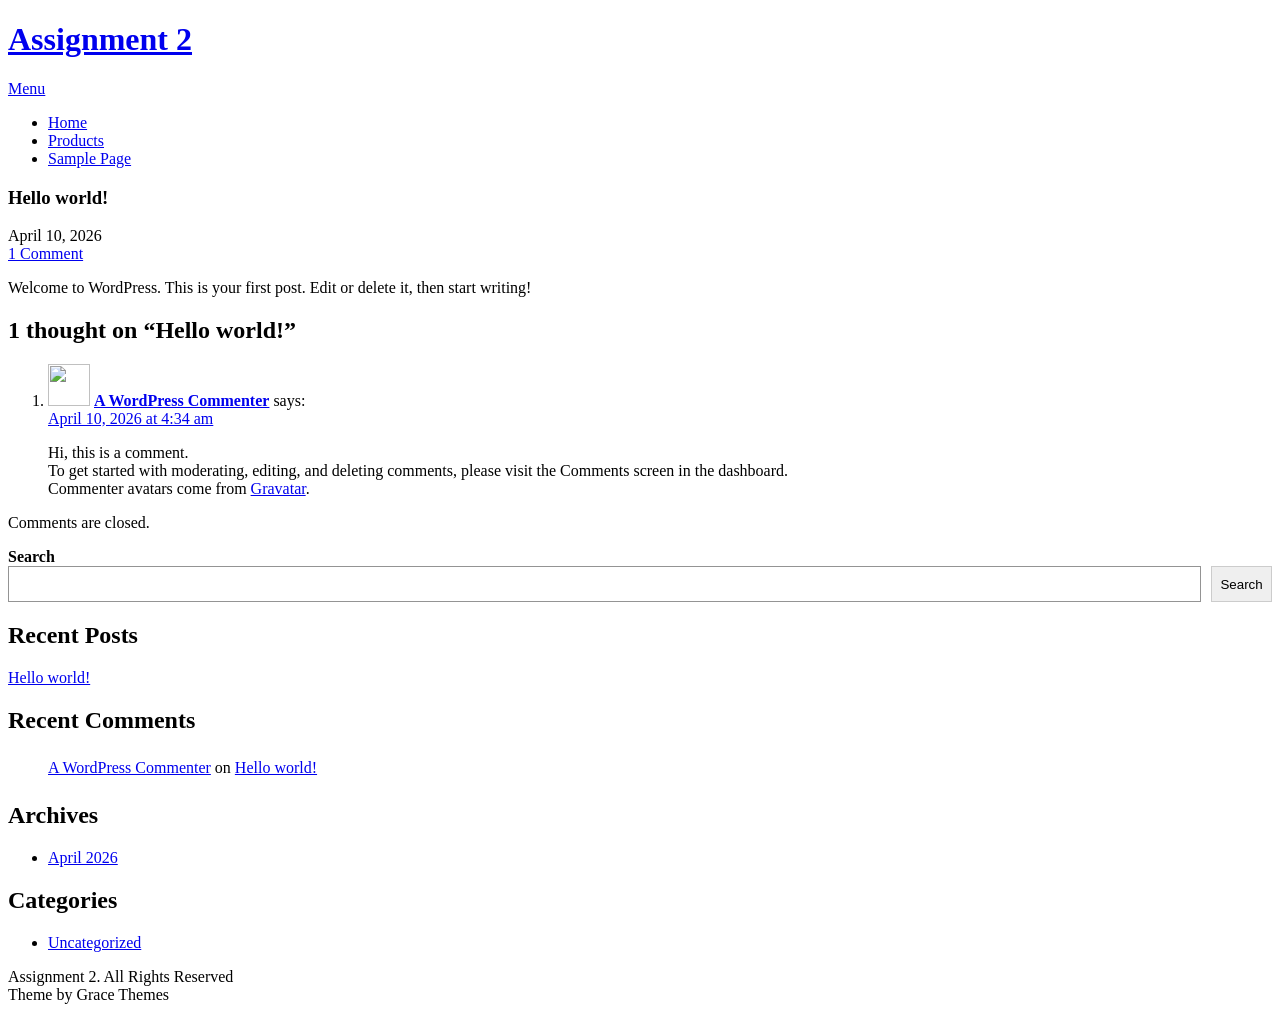
==== commit d4dced03: "deploy: e71f638881a29aa41ce13383bbff86f48bf04713" ====
--- a/hello-world/index.html
+++ b/hello-world/index.html
@@ -4,16 +4,16 @@
 <meta charset="UTF-8">
 <meta name="viewport" content="width=device-width, initial-scale=1">
 <link rel="profile" href="https://gmpg.org/xfn/11">
-	<link rel="pingback" href="/xmlrpc.php">
+	<link rel="pingback" href="/UX-308-Assignment-2/xmlrpc.php">
 <title>Hello world! &#8211; Assignment 2</title>
 <meta name='robots' content='max-image-preview:large' />
 <link rel='dns-prefetch' href='//localhost' />
 <link rel='dns-prefetch' href='//fonts.googleapis.com' />
-<link rel="alternate" type="application/rss+xml" title="Assignment 2 &raquo; Feed" href="/feed/" />
-<link rel="alternate" type="application/rss+xml" title="Assignment 2 &raquo; Comments Feed" href="/comments/feed/" />
-<link rel="alternate" type="application/rss+xml" title="Assignment 2 &raquo; Hello world! Comments Feed" href="/hello-world/feed/" />
-<link rel="alternate" title="oEmbed (JSON)" type="application/json+oembed" href="/wp-json/oembed/1.0/embed?url=http%3A%2F%2Flocalhost%3A8000%2Fhello-world%2F" />
-<link rel="alternate" title="oEmbed (XML)" type="text/xml+oembed" href="/wp-json/oembed/1.0/embed?url=http%3A%2F%2Flocalhost%3A8000%2Fhello-world%2F&#038;format=xml" />
+<link rel="alternate" type="application/rss+xml" title="Assignment 2 &raquo; Feed" href="/UX-308-Assignment-2/feed/" />
+<link rel="alternate" type="application/rss+xml" title="Assignment 2 &raquo; Comments Feed" href="/UX-308-Assignment-2/comments/feed/" />
+<link rel="alternate" type="application/rss+xml" title="Assignment 2 &raquo; Hello world! Comments Feed" href="/UX-308-Assignment-2/hello-world/feed/" />
+<link rel="alternate" title="oEmbed (JSON)" type="application/json+oembed" href="/UX-308-Assignment-2/wp-json/oembed/1.0/embed?url=http%3A%2F%2Flocalhost%3A8000%2Fhello-world%2F" />
+<link rel="alternate" title="oEmbed (XML)" type="text/xml+oembed" href="/UX-308-Assignment-2/wp-json/oembed/1.0/embed?url=http%3A%2F%2Flocalhost%3A8000%2Fhello-world%2F&#038;format=xml" />
 <style id='wp-img-auto-sizes-contain-inline-css' type='text/css'>
 img:is([sizes=auto i],[sizes^="auto," i]){contain-intrinsic-size:3000px 1500px}
 /*# sourceURL=wp-img-auto-sizes-contain-inline-css */
@@ -40,43 +40,43 @@
 </style>
 <style id='wp-block-archives-inline-css' type='text/css'>
 .wp-block-archives{box-sizing:border-box}.wp-block-archives-dropdown label{display:block}
-/*# sourceURL=/wp-includes/blocks/archives/style.min.css */
+/*# sourceURL=/UX-308-Assignment-2/wp-includes/blocks/archives/style.min.css */
 </style>
 <style id='wp-block-categories-inline-css' type='text/css'>
 .wp-block-categories{box-sizing:border-box}.wp-block-categories.alignleft{margin-right:2em}.wp-block-categories.alignright{margin-left:2em}.wp-block-categories.wp-block-categories-dropdown.aligncenter{text-align:center}.wp-block-categories .wp-block-categories__label{display:block;width:100%}
-/*# sourceURL=/wp-includes/blocks/categories/style.min.css */
+/*# sourceURL=/UX-308-Assignment-2/wp-includes/blocks/categories/style.min.css */
 </style>
 <style id='wp-block-heading-inline-css' type='text/css'>
 h1:where(.wp-block-heading).has-background,h2:where(.wp-block-heading).has-background,h3:where(.wp-block-heading).has-background,h4:where(.wp-block-heading).has-background,h5:where(.wp-block-heading).has-background,h6:where(.wp-block-heading).has-background{padding:1.25em 2.375em}h1.has-text-align-left[style*=writing-mode]:where([style*=vertical-lr]),h1.has-text-align-right[style*=writing-mode]:where([style*=vertical-rl]),h2.has-text-align-left[style*=writing-mode]:where([style*=vertical-lr]),h2.has-text-align-right[style*=writing-mode]:where([style*=vertical-rl]),h3.has-text-align-left[style*=writing-mode]:where([style*=vertical-lr]),h3.has-text-align-right[style*=writing-mode]:where([style*=vertical-rl]),h4.has-text-align-left[style*=writing-mode]:where([style*=vertical-lr]),h4.has-text-align-right[style*=writing-mode]:where([style*=vertical-rl]),h5.has-text-align-left[style*=writing-mode]:where([style*=vertical-lr]),h5.has-text-align-right[style*=writing-mode]:where([style*=vertical-rl]),h6.has-text-align-left[style*=writing-mode]:where([style*=vertical-lr]),h6.has-text-align-right[style*=writing-mode]:where([style*=vertical-rl]){rotate:180deg}
-/*# sourceURL=/wp-includes/blocks/heading/style.min.css */
+/*# sourceURL=/UX-308-Assignment-2/wp-includes/blocks/heading/style.min.css */
 </style>
 <style id='wp-block-latest-comments-inline-css' type='text/css'>
 ol.wp-block-latest-comments{box-sizing:border-box;margin-left:0}:where(.wp-block-latest-comments:not([style*=line-height] .wp-block-latest-comments__comment)){line-height:1.1}:where(.wp-block-latest-comments:not([style*=line-height] .wp-block-latest-comments__comment-excerpt p)){line-height:1.8}.has-dates :where(.wp-block-latest-comments:not([style*=line-height])),.has-excerpts :where(.wp-block-latest-comments:not([style*=line-height])){line-height:1.5}.wp-block-latest-comments .wp-block-latest-comments{padding-left:0}.wp-block-latest-comments__comment{list-style:none;margin-bottom:1em}.has-avatars .wp-block-latest-comments__comment{list-style:none;min-height:2.25em}.has-avatars .wp-block-latest-comments__comment .wp-block-latest-comments__comment-excerpt,.has-avatars .wp-block-latest-comments__comment .wp-block-latest-comments__comment-meta{margin-left:3.25em}.wp-block-latest-comments__comment-excerpt p{font-size:.875em;margin:.36em 0 1.4em}.wp-block-latest-comments__comment-date{display:block;font-size:.75em}.wp-block-latest-comments .avatar,.wp-block-latest-comments__comment-avatar{border-radius:1.5em;display:block;float:left;height:2.5em;margin-right:.75em;width:2.5em}.wp-block-latest-comments[class*=-font-size] a,.wp-block-latest-comments[style*=font-size] a{font-size:inherit}
-/*# sourceURL=/wp-includes/blocks/latest-comments/style.min.css */
+/*# sourceURL=/UX-308-Assignment-2/wp-includes/blocks/latest-comments/style.min.css */
 </style>
 <style id='wp-block-latest-posts-inline-css' type='text/css'>
 .wp-block-latest-posts{box-sizing:border-box}.wp-block-latest-posts.alignleft{margin-right:2em}.wp-block-latest-posts.alignright{margin-left:2em}.wp-block-latest-posts.wp-block-latest-posts__list{list-style:none}.wp-block-latest-posts.wp-block-latest-posts__list li{clear:both;overflow-wrap:break-word}.wp-block-latest-posts.is-grid{display:flex;flex-wrap:wrap}.wp-block-latest-posts.is-grid li{margin:0 1.25em 1.25em 0;width:100%}@media (min-width:600px){.wp-block-latest-posts.columns-2 li{width:calc(50% - .625em)}.wp-block-latest-posts.columns-2 li:nth-child(2n){margin-right:0}.wp-block-latest-posts.columns-3 li{width:calc(33.33333% - .83333em)}.wp-block-latest-posts.columns-3 li:nth-child(3n){margin-right:0}.wp-block-latest-posts.columns-4 li{width:calc(25% - .9375em)}.wp-block-latest-posts.columns-4 li:nth-child(4n){margin-right:0}.wp-block-latest-posts.columns-5 li{width:calc(20% - 1em)}.wp-block-latest-posts.columns-5 li:nth-child(5n){margin-right:0}.wp-block-latest-posts.columns-6 li{width:calc(16.66667% - 1.04167em)}.wp-block-latest-posts.columns-6 li:nth-child(6n){margin-right:0}}:root :where(.wp-block-latest-posts.is-grid){padding:0}:root :where(.wp-block-latest-posts.wp-block-latest-posts__list){padding-left:0}.wp-block-latest-posts__post-author,.wp-block-latest-posts__post-date{display:block;font-size:.8125em}.wp-block-latest-posts__post-excerpt,.wp-block-latest-posts__post-full-content{margin-bottom:1em;margin-top:.5em}.wp-block-latest-posts__featured-image a{display:inline-block}.wp-block-latest-posts__featured-image img{height:auto;max-width:100%;width:auto}.wp-block-latest-posts__featured-image.alignleft{float:left;margin-right:1em}.wp-block-latest-posts__featured-image.alignright{float:right;margin-left:1em}.wp-block-latest-posts__featured-image.aligncenter{margin-bottom:1em;text-align:center}
-/*# sourceURL=/wp-includes/blocks/latest-posts/style.min.css */
+/*# sourceURL=/UX-308-Assignment-2/wp-includes/blocks/latest-posts/style.min.css */
 </style>
 <style id='wp-block-search-inline-css' type='text/css'>
 .wp-block-search__button{margin-left:10px;word-break:normal}.wp-block-search__button.has-icon{line-height:0}.wp-block-search__button svg{height:1.25em;min-height:24px;min-width:24px;width:1.25em;fill:currentColor;vertical-align:text-bottom}:where(.wp-block-search__button){border:1px solid #ccc;padding:6px 10px}.wp-block-search__inside-wrapper{display:flex;flex:auto;flex-wrap:nowrap;max-width:100%}.wp-block-search__label{width:100%}.wp-block-search.wp-block-search__button-only .wp-block-search__button{box-sizing:border-box;display:flex;flex-shrink:0;justify-content:center;margin-left:0;max-width:100%}.wp-block-search.wp-block-search__button-only .wp-block-search__inside-wrapper{min-width:0!important;transition-property:width}.wp-block-search.wp-block-search__button-only .wp-block-search__input{flex-basis:100%;transition-duration:.3s}.wp-block-search.wp-block-search__button-only.wp-block-search__searchfield-hidden,.wp-block-search.wp-block-search__button-only.wp-block-search__searchfield-hidden .wp-block-search__inside-wrapper{overflow:hidden}.wp-block-search.wp-block-search__button-only.wp-block-search__searchfield-hidden .wp-block-search__input{border-left-width:0!important;border-right-width:0!important;flex-basis:0;flex-grow:0;margin:0;min-width:0!important;padding-left:0!important;padding-right:0!important;width:0!important}:where(.wp-block-search__input){appearance:none;border:1px solid #949494;flex-grow:1;font-family:inherit;font-size:inherit;font-style:inherit;font-weight:inherit;letter-spacing:inherit;line-height:inherit;margin-left:0;margin-right:0;min-width:3rem;padding:8px;text-decoration:unset!important;text-transform:inherit}:where(.wp-block-search__button-inside .wp-block-search__inside-wrapper){background-color:#fff;border:1px solid #949494;box-sizing:border-box;padding:4px}:where(.wp-block-search__button-inside .wp-block-search__inside-wrapper) .wp-block-search__input{border:none;border-radius:0;padding:0 4px}:where(.wp-block-search__button-inside .wp-block-search__inside-wrapper) .wp-block-search__input:focus{outline:none}:where(.wp-block-search__button-inside .wp-block-search__inside-wrapper) :where(.wp-block-search__button){padding:4px 8px}.wp-block-search.aligncenter .wp-block-search__inside-wrapper{margin:auto}.wp-block[data-align=right] .wp-block-search.wp-block-search__button-only .wp-block-search__inside-wrapper{float:right}
-/*# sourceURL=/wp-includes/blocks/search/style.min.css */
+/*# sourceURL=/UX-308-Assignment-2/wp-includes/blocks/search/style.min.css */
 </style>
 <style id='wp-block-search-theme-inline-css' type='text/css'>
 .wp-block-search .wp-block-search__label{font-weight:700}.wp-block-search__button{border:1px solid #ccc;padding:.375em .625em}
-/*# sourceURL=/wp-includes/blocks/search/theme.min.css */
+/*# sourceURL=/UX-308-Assignment-2/wp-includes/blocks/search/theme.min.css */
 </style>
 <style id='wp-block-group-inline-css' type='text/css'>
 .wp-block-group{box-sizing:border-box}:where(.wp-block-group.wp-block-group-is-layout-constrained){position:relative}
-/*# sourceURL=/wp-includes/blocks/group/style.min.css */
+/*# sourceURL=/UX-308-Assignment-2/wp-includes/blocks/group/style.min.css */
 </style>
 <style id='wp-block-group-theme-inline-css' type='text/css'>
 :where(.wp-block-group.has-background){padding:1.25em 2.375em}
-/*# sourceURL=/wp-includes/blocks/group/theme.min.css */
+/*# sourceURL=/UX-308-Assignment-2/wp-includes/blocks/group/theme.min.css */
 </style>
 <style id='wp-block-paragraph-inline-css' type='text/css'>
 .is-small-text{font-size:.875em}.is-regular-text{font-size:1em}.is-large-text{font-size:2.25em}.is-larger-text{font-size:3em}.has-drop-cap:not(:focus):first-letter{float:left;font-size:8.4em;font-style:normal;font-weight:100;line-height:.68;margin:.05em .1em 0 0;text-transform:uppercase}body.rtl .has-drop-cap:not(:focus):first-letter{float:none;margin-left:.1em}p.has-drop-cap.has-background{overflow:hidden}:root :where(p.has-background){padding:1.25em 2.375em}:where(p.has-text-color:not(.has-link-color)) a{color:inherit}p.has-text-align-left[style*="writing-mode:vertical-lr"],p.has-text-align-right[style*="writing-mode:vertical-rl"]{rotate:180deg}
-/*# sourceURL=/wp-includes/blocks/paragraph/style.min.css */
+/*# sourceURL=/UX-308-Assignment-2/wp-includes/blocks/paragraph/style.min.css */
 </style>
 
 <style id='classic-theme-styles-inline-css' type='text/css'>
@@ -84,21 +84,21 @@
 .wp-block-button__link{color:#fff;background-color:#32373c;border-radius:9999px;box-shadow:none;text-decoration:none;padding:calc(.667em + 2px) calc(1.333em + 2px);font-size:1.125em}.wp-block-file__button{background:#32373c;color:#fff;text-decoration:none}
 /*# sourceURL=/wp-includes/css/classic-themes.min.css */
 </style>
-<link rel='stylesheet' id='dashicons-css' href='/wp-includes/css/dashicons.min.css?ver=6.9.4' type='text/css' media='all' />
-<link rel='stylesheet' id='al_product_styles-css' href='/wp-content/plugins/ecommerce-product-catalog/css/al_product.min.css?timestamp=1775796917&#038;ver=6.9.4' type='text/css' media='all' />
-<link rel='stylesheet' id='ic_blocks-css' href='/wp-content/plugins/ecommerce-product-catalog/includes/blocks/ic-blocks.min.css?timestamp=1775796917&#038;ver=6.9.4' type='text/css' media='all' />
+<link rel='stylesheet' id='dashicons-css' href='/UX-308-Assignment-2/wp-includes/css/dashicons.min.css?ver=6.9.4' type='text/css' media='all' />
+<link rel='stylesheet' id='al_product_styles-css' href='/UX-308-Assignment-2/wp-content/plugins/ecommerce-product-catalog/css/al_product.min.css?timestamp=1775797323&#038;ver=6.9.4' type='text/css' media='all' />
+<link rel='stylesheet' id='ic_blocks-css' href='/UX-308-Assignment-2/wp-content/plugins/ecommerce-product-catalog/includes/blocks/ic-blocks.min.css?timestamp=1775797323&#038;ver=6.9.4' type='text/css' media='all' />
 <style id='global-styles-inline-css' type='text/css'>
 :root{--wp--preset--aspect-ratio--square: 1;--wp--preset--aspect-ratio--4-3: 4/3;--wp--preset--aspect-ratio--3-4: 3/4;--wp--preset--aspect-ratio--3-2: 3/2;--wp--preset--aspect-ratio--2-3: 2/3;--wp--preset--aspect-ratio--16-9: 16/9;--wp--preset--aspect-ratio--9-16: 9/16;--wp--preset--color--black: #000000;--wp--preset--color--cyan-bluish-gray: #abb8c3;--wp--preset--color--white: #ffffff;--wp--preset--color--pale-pink: #f78da7;--wp--preset--color--vivid-red: #cf2e2e;--wp--preset--color--luminous-vivid-orange: #ff6900;--wp--preset--color--luminous-vivid-amber: #fcb900;--wp--preset--color--light-green-cyan: #7bdcb5;--wp--preset--color--vivid-green-cyan: #00d084;--wp--preset--color--pale-cyan-blue: #8ed1fc;--wp--preset--color--vivid-cyan-blue: #0693e3;--wp--preset--color--vivid-purple: #9b51e0;--wp--preset--gradient--vivid-cyan-blue-to-vivid-purple: linear-gradient(135deg,rgb(6,147,227) 0%,rgb(155,81,224) 100%);--wp--preset--gradient--light-green-cyan-to-vivid-green-cyan: linear-gradient(135deg,rgb(122,220,180) 0%,rgb(0,208,130) 100%);--wp--preset--gradient--luminous-vivid-amber-to-luminous-vivid-orange: linear-gradient(135deg,rgb(252,185,0) 0%,rgb(255,105,0) 100%);--wp--preset--gradient--luminous-vivid-orange-to-vivid-red: linear-gradient(135deg,rgb(255,105,0) 0%,rgb(207,46,46) 100%);--wp--preset--gradient--very-light-gray-to-cyan-bluish-gray: linear-gradient(135deg,rgb(238,238,238) 0%,rgb(169,184,195) 100%);--wp--preset--gradient--cool-to-warm-spectrum: linear-gradient(135deg,rgb(74,234,220) 0%,rgb(151,120,209) 20%,rgb(207,42,186) 40%,rgb(238,44,130) 60%,rgb(251,105,98) 80%,rgb(254,248,76) 100%);--wp--preset--gradient--blush-light-purple: linear-gradient(135deg,rgb(255,206,236) 0%,rgb(152,150,240) 100%);--wp--preset--gradient--blush-bordeaux: linear-gradient(135deg,rgb(254,205,165) 0%,rgb(254,45,45) 50%,rgb(107,0,62) 100%);--wp--preset--gradient--luminous-dusk: linear-gradient(135deg,rgb(255,203,112) 0%,rgb(199,81,192) 50%,rgb(65,88,208) 100%);--wp--preset--gradient--pale-ocean: linear-gradient(135deg,rgb(255,245,203) 0%,rgb(182,227,212) 50%,rgb(51,167,181) 100%);--wp--preset--gradient--electric-grass: linear-gradient(135deg,rgb(202,248,128) 0%,rgb(113,206,126) 100%);--wp--preset--gradient--midnight: linear-gradient(135deg,rgb(2,3,129) 0%,rgb(40,116,252) 100%);--wp--preset--font-size--small: 13px;--wp--preset--font-size--medium: 20px;--wp--preset--font-size--large: 36px;--wp--preset--font-size--x-large: 42px;--wp--preset--spacing--20: 0.44rem;--wp--preset--spacing--30: 0.67rem;--wp--preset--spacing--40: 1rem;--wp--preset--spacing--50: 1.5rem;--wp--preset--spacing--60: 2.25rem;--wp--preset--spacing--70: 3.38rem;--wp--preset--spacing--80: 5.06rem;--wp--preset--shadow--natural: 6px 6px 9px rgba(0, 0, 0, 0.2);--wp--preset--shadow--deep: 12px 12px 50px rgba(0, 0, 0, 0.4);--wp--preset--shadow--sharp: 6px 6px 0px rgba(0, 0, 0, 0.2);--wp--preset--shadow--outlined: 6px 6px 0px -3px rgb(255, 255, 255), 6px 6px rgb(0, 0, 0);--wp--preset--shadow--crisp: 6px 6px 0px rgb(0, 0, 0);}:where(.is-layout-flex){gap: 0.5em;}:where(.is-layout-grid){gap: 0.5em;}body .is-layout-flex{display: flex;}.is-layout-flex{flex-wrap: wrap;align-items: center;}.is-layout-flex > :is(*, div){margin: 0;}body .is-layout-grid{display: grid;}.is-layout-grid > :is(*, div){margin: 0;}:where(.wp-block-columns.is-layout-flex){gap: 2em;}:where(.wp-block-columns.is-layout-grid){gap: 2em;}:where(.wp-block-post-template.is-layout-flex){gap: 1.25em;}:where(.wp-block-post-template.is-layout-grid){gap: 1.25em;}.has-black-color{color: var(--wp--preset--color--black) !important;}.has-cyan-bluish-gray-color{color: var(--wp--preset--color--cyan-bluish-gray) !important;}.has-white-color{color: var(--wp--preset--color--white) !important;}.has-pale-pink-color{color: var(--wp--preset--color--pale-pink) !important;}.has-vivid-red-color{color: var(--wp--preset--color--vivid-red) !important;}.has-luminous-vivid-orange-color{color: var(--wp--preset--color--luminous-vivid-orange) !important;}.has-luminous-vivid-amber-color{color: var(--wp--preset--color--luminous-vivid-amber) !important;}.has-light-green-cyan-color{color: var(--wp--preset--color--light-green-cyan) !important;}.has-vivid-green-cyan-color{color: var(--wp--preset--color--vivid-green-cyan) !important;}.has-pale-cyan-blue-color{color: var(--wp--preset--color--pale-cyan-blue) !important;}.has-vivid-cyan-blue-color{color: var(--wp--preset--color--vivid-cyan-blue) !important;}.has-vivid-purple-color{color: var(--wp--preset--color--vivid-purple) !important;}.has-black-background-color{background-color: var(--wp--preset--color--black) !important;}.has-cyan-bluish-gray-background-color{background-color: var(--wp--preset--color--cyan-bluish-gray) !important;}.has-white-background-color{background-color: var(--wp--preset--color--white) !important;}.has-pale-pink-background-color{background-color: var(--wp--preset--color--pale-pink) !important;}.has-vivid-red-background-color{background-color: var(--wp--preset--color--vivid-red) !important;}.has-luminous-vivid-orange-background-color{background-color: var(--wp--preset--color--luminous-vivid-orange) !important;}.has-luminous-vivid-amber-background-color{background-color: var(--wp--preset--color--luminous-vivid-amber) !important;}.has-light-green-cyan-background-color{background-color: var(--wp--preset--color--light-green-cyan) !important;}.has-vivid-green-cyan-background-color{background-color: var(--wp--preset--color--vivid-green-cyan) !important;}.has-pale-cyan-blue-background-color{background-color: var(--wp--preset--color--pale-cyan-blue) !important;}.has-vivid-cyan-blue-background-color{background-color: var(--wp--preset--color--vivid-cyan-blue) !important;}.has-vivid-purple-background-color{background-color: var(--wp--preset--color--vivid-purple) !important;}.has-black-border-color{border-color: var(--wp--preset--color--black) !important;}.has-cyan-bluish-gray-border-color{border-color: var(--wp--preset--color--cyan-bluish-gray) !important;}.has-white-border-color{border-color: var(--wp--preset--color--white) !important;}.has-pale-pink-border-color{border-color: var(--wp--preset--color--pale-pink) !important;}.has-vivid-red-border-color{border-color: var(--wp--preset--color--vivid-red) !important;}.has-luminous-vivid-orange-border-color{border-color: var(--wp--preset--color--luminous-vivid-orange) !important;}.has-luminous-vivid-amber-border-color{border-color: var(--wp--preset--color--luminous-vivid-amber) !important;}.has-light-green-cyan-border-color{border-color: var(--wp--preset--color--light-green-cyan) !important;}.has-vivid-green-cyan-border-color{border-color: var(--wp--preset--color--vivid-green-cyan) !important;}.has-pale-cyan-blue-border-color{border-color: var(--wp--preset--color--pale-cyan-blue) !important;}.has-vivid-cyan-blue-border-color{border-color: var(--wp--preset--color--vivid-cyan-blue) !important;}.has-vivid-purple-border-color{border-color: var(--wp--preset--color--vivid-purple) !important;}.has-vivid-cyan-blue-to-vivid-purple-gradient-background{background: var(--wp--preset--gradient--vivid-cyan-blue-to-vivid-purple) !important;}.has-light-green-cyan-to-vivid-green-cyan-gradient-background{background: var(--wp--preset--gradient--light-green-cyan-to-vivid-green-cyan) !important;}.has-luminous-vivid-amber-to-luminous-vivid-orange-gradient-background{background: var(--wp--preset--gradient--luminous-vivid-amber-to-luminous-vivid-orange) !important;}.has-luminous-vivid-orange-to-vivid-red-gradient-background{background: var(--wp--preset--gradient--luminous-vivid-orange-to-vivid-red) !important;}.has-very-light-gray-to-cyan-bluish-gray-gradient-background{background: var(--wp--preset--gradient--very-light-gray-to-cyan-bluish-gray) !important;}.has-cool-to-warm-spectrum-gradient-background{background: var(--wp--preset--gradient--cool-to-warm-spectrum) !important;}.has-blush-light-purple-gradient-background{background: var(--wp--preset--gradient--blush-light-purple) !important;}.has-blush-bordeaux-gradient-background{background: var(--wp--preset--gradient--blush-bordeaux) !important;}.has-luminous-dusk-gradient-background{background: var(--wp--preset--gradient--luminous-dusk) !important;}.has-pale-ocean-gradient-background{background: var(--wp--preset--gradient--pale-ocean) !important;}.has-electric-grass-gradient-background{background: var(--wp--preset--gradient--electric-grass) !important;}.has-midnight-gradient-background{background: var(--wp--preset--gradient--midnight) !important;}.has-small-font-size{font-size: var(--wp--preset--font-size--small) !important;}.has-medium-font-size{font-size: var(--wp--preset--font-size--medium) !important;}.has-large-font-size{font-size: var(--wp--preset--font-size--large) !important;}.has-x-large-font-size{font-size: var(--wp--preset--font-size--x-large) !important;}
 /*# sourceURL=global-styles-inline-css */
 </style>
 
-<link rel='stylesheet' id='parent-style-css' href='/wp-content/themes/economics/style.css?ver=6.9.4' type='text/css' media='all' />
-<link rel='stylesheet' id='child-style-css' href='/wp-content/themes/blue-3/style.css?ver=6.9.4' type='text/css' media='all' />
+<link rel='stylesheet' id='parent-style-css' href='/UX-308-Assignment-2/wp-content/themes/economics/style.css?ver=6.9.4' type='text/css' media='all' />
+<link rel='stylesheet' id='child-style-css' href='/UX-308-Assignment-2/wp-content/themes/blue-3/style.css?ver=6.9.4' type='text/css' media='all' />
 <link rel='stylesheet' id='economics-font-css' href='//fonts.googleapis.com/css?family=Roboto%3A300%2C400%2C600%2C700%2C800%2C900&#038;ver=6.9.4' type='text/css' media='all' />
-<link rel='stylesheet' id='economics-basic-style-css' href='/wp-content/themes/blue-3/style.css?ver=6.9.4' type='text/css' media='all' />
-<link rel='stylesheet' id='nivo-slider-css' href='/wp-content/themes/economics/css/nivo-slider.css?ver=6.9.4' type='text/css' media='all' />
-<link rel='stylesheet' id='economics-responsive-css' href='/wp-content/themes/economics/css/responsive.css?ver=6.9.4' type='text/css' media='all' />
-<link rel='stylesheet' id='custom-style-css' href='/wp-content/themes/economics/css/custom_script.css?ver=6.9.4' type='text/css' media='all' />
+<link rel='stylesheet' id='economics-basic-style-css' href='/UX-308-Assignment-2/wp-content/themes/blue-3/style.css?ver=6.9.4' type='text/css' media='all' />
+<link rel='stylesheet' id='nivo-slider-css' href='/UX-308-Assignment-2/wp-content/themes/economics/css/nivo-slider.css?ver=6.9.4' type='text/css' media='all' />
+<link rel='stylesheet' id='economics-responsive-css' href='/UX-308-Assignment-2/wp-content/themes/economics/css/responsive.css?ver=6.9.4' type='text/css' media='all' />
+<link rel='stylesheet' id='custom-style-css' href='/UX-308-Assignment-2/wp-content/themes/economics/css/custom_script.css?ver=6.9.4' type='text/css' media='all' />
 <style id='custom-style-inline-css' type='text/css'>
 
                 .a, .recent_articles h2 a:hover,
@@ -130,15 +130,15 @@
                 }
 /*# sourceURL=custom-style-inline-css */
 </style>
-<script type="text/javascript" src="/wp-content/themes/blue-3/customElements.js?ver=6.9.4" id="custom_javascript0-js"></script>
-<script type="text/javascript" src="/wp-includes/js/jquery/jquery.min.js?ver=3.7.1" id="jquery-core-js"></script>
-<script type="text/javascript" src="/wp-includes/js/jquery/jquery-migrate.min.js?ver=3.4.1" id="jquery-migrate-js"></script>
-<script type="text/javascript" src="/wp-content/themes/economics/js/jquery.nivo.slider.js?ver=6.9.4" id="jquery-nivo-slider-js"></script>
-<script type="text/javascript" src="/wp-content/themes/economics/js/editable.js?ver=6.9.4" id="economics-editable-js"></script>
-<link rel="https://api.w.org/" href="/wp-json/" /><link rel="alternate" title="JSON" type="application/json" href="/wp-json/wp/v2/posts/1" /><link rel="EditURI" type="application/rsd+xml" title="RSD" href="/xmlrpc.php?rsd" />
+<script type="text/javascript" src="/UX-308-Assignment-2/wp-content/themes/blue-3/customElements.js?ver=6.9.4" id="custom_javascript0-js"></script>
+<script type="text/javascript" src="/UX-308-Assignment-2/wp-includes/js/jquery/jquery.min.js?ver=3.7.1" id="jquery-core-js"></script>
+<script type="text/javascript" src="/UX-308-Assignment-2/wp-includes/js/jquery/jquery-migrate.min.js?ver=3.4.1" id="jquery-migrate-js"></script>
+<script type="text/javascript" src="/UX-308-Assignment-2/wp-content/themes/economics/js/jquery.nivo.slider.js?ver=6.9.4" id="jquery-nivo-slider-js"></script>
+<script type="text/javascript" src="/UX-308-Assignment-2/wp-content/themes/economics/js/editable.js?ver=6.9.4" id="economics-editable-js"></script>
+<link rel="https://api.w.org/" href="/UX-308-Assignment-2/wp-json/" /><link rel="alternate" title="JSON" type="application/json" href="/UX-308-Assignment-2/wp-json/wp/v2/posts/1" /><link rel="EditURI" type="application/rsd+xml" title="RSD" href="/UX-308-Assignment-2/xmlrpc.php?rsd" />
 <meta name="generator" content="WordPress 6.9.4" />
-<link rel="canonical" href="/hello-world/" />
-<link rel='shortlink' href='/?p=1' />
+<link rel="canonical" href="/UX-308-Assignment-2/hello-world/" />
+<link rel='shortlink' href='/UX-308-Assignment-2/?p=1' />
 	<style type="text/css">
 			.header {
 			background: url() no-repeat;
@@ -154,7 +154,7 @@
 <div class="container">
      <div class="site-header siteinner">      
           <div class="logo">
-				                 <h1><a href="/" rel="home">Assignment 2</a></h1>
+				                 <h1><a href="/UX-308-Assignment-2/" rel="home">Assignment 2</a></h1>
                           </div><!-- logo -->
           <div class="head-rightpart">
                <div class="toggle">
@@ -162,8 +162,8 @@
                </div><!-- toggle --> 
                <div class="header-menu">                   
                 <div class="menu"><ul>
-<li ><a href="/">Home</a></li><li class="page_item page-item-7"><a href="/products/">Products</a></li>
-<li class="page_item page-item-2"><a href="/sample-page/">Sample Page</a></li>
+<li ><a href="/UX-308-Assignment-2/">Home</a></li><li class="page_item page-item-7"><a href="/UX-308-Assignment-2/products/">Products</a></li>
+<li class="page_item page-item-2"><a href="/UX-308-Assignment-2/sample-page/">Sample Page</a></li>
 </ul></div>
    
                </div><!--.header-menu -->             
@@ -186,7 +186,7 @@
         <h3 class="single-title">Hello world!</h3>    </header><!-- .entry-header -->    
      <div class="postmeta">
             <div class="post-date">April 10, 2026</div><!-- post-date -->
-            <div class="post-comment"> <a href="/hello-world/#comments">1 Comment</a></div>            
+            <div class="post-comment"> <a href="/UX-308-Assignment-2/hello-world/#comments">1 Comment</a></div>            
     </div><!-- postmeta -->  
 
     <div class="entry-content">		
@@ -216,7 +216,7 @@
 						<img alt='' src='https://secure.gravatar.com/avatar/8e1606e6fba450a9362af43874c1b2dfad34c782e33d0a51e1b46c18a2a567dd?s=42&#038;d=mm&#038;r=g' srcset='https://secure.gravatar.com/avatar/8e1606e6fba450a9362af43874c1b2dfad34c782e33d0a51e1b46c18a2a567dd?s=84&#038;d=mm&#038;r=g 2x' class='avatar avatar-42 photo' height='42' width='42' decoding='async'/>						<b class="fn"><a href="https://wordpress.org/" class="url" rel="ugc external nofollow">A WordPress Commenter</a></b> <span class="says">says:</span>					</div><!-- .comment-author -->
 
 					<div class="comment-metadata">
-						<a href="/hello-world/#comment-1"><time datetime="2026-04-10T04:34:39+00:00">April 10, 2026 at 4:34 am</time></a>					</div><!-- .comment-metadata -->
+						<a href="/UX-308-Assignment-2/hello-world/#comment-1"><time datetime="2026-04-10T04:34:39+00:00">April 10, 2026 at 4:34 am</time></a>					</div><!-- .comment-metadata -->
 
 									</footer><!-- .comment-meta -->
 
@@ -238,9 +238,9 @@
 </div><!-- .comments-area -->                                  
          </section>       
         <div id="sidebar">    
-    <aside id="block-2" class="widget widget_block widget_search"><form role="search" method="get" action="/" class="wp-block-search__button-outside wp-block-search__text-button wp-block-search"    ><label class="wp-block-search__label" for="wp-block-search__input-1" >Search</label><div class="wp-block-search__inside-wrapper" ><input class="wp-block-search__input" id="wp-block-search__input-1" placeholder="" value="" type="search" name="s" required /><button aria-label="Search" class="wp-block-search__button wp-element-button" type="submit" >Search</button></div></form></aside><aside id="block-3" class="widget widget_block"><div class="wp-block-group"><div class="wp-block-group__inner-container is-layout-flow wp-block-group-is-layout-flow"><h2 class="wp-block-heading">Recent Posts</h2><ul class="wp-block-latest-posts__list wp-block-latest-posts"><li><a class="wp-block-latest-posts__post-title" href="/hello-world/">Hello world!</a></li>
-</ul></div></div></aside><aside id="block-4" class="widget widget_block"><div class="wp-block-group"><div class="wp-block-group__inner-container is-layout-flow wp-block-group-is-layout-flow"><h2 class="wp-block-heading">Recent Comments</h2><ol class="wp-block-latest-comments"><li class="wp-block-latest-comments__comment"><article><footer class="wp-block-latest-comments__comment-meta"><a class="wp-block-latest-comments__comment-author" href="https://wordpress.org/">A WordPress Commenter</a> on <a class="wp-block-latest-comments__comment-link" href="/hello-world/#comment-1">Hello world!</a></footer></article></li></ol></div></div></aside><aside id="block-5" class="widget widget_block"><div class="wp-block-group"><div class="wp-block-group__inner-container is-layout-flow wp-block-group-is-layout-flow"><h2 class="wp-block-heading">Archives</h2><ul class="wp-block-archives-list wp-block-archives">	<li><a href='/2026/04/'>April 2026</a></li>
-</ul></div></div></aside><aside id="block-6" class="widget widget_block"><div class="wp-block-group"><div class="wp-block-group__inner-container is-layout-flow wp-block-group-is-layout-flow"><h2 class="wp-block-heading">Categories</h2><ul class="wp-block-categories-list wp-block-categories">	<li class="cat-item cat-item-1"><a href="/category/uncategorized/">Uncategorized</a>
+    <aside id="block-2" class="widget widget_block widget_search"><form role="search" method="get" action="/UX-308-Assignment-2/" class="wp-block-search__button-outside wp-block-search__text-button wp-block-search"    ><label class="wp-block-search__label" for="wp-block-search__input-1" >Search</label><div class="wp-block-search__inside-wrapper" ><input class="wp-block-search__input" id="wp-block-search__input-1" placeholder="" value="" type="search" name="s" required /><button aria-label="Search" class="wp-block-search__button wp-element-button" type="submit" >Search</button></div></form></aside><aside id="block-3" class="widget widget_block"><div class="wp-block-group"><div class="wp-block-group__inner-container is-layout-flow wp-block-group-is-layout-flow"><h2 class="wp-block-heading">Recent Posts</h2><ul class="wp-block-latest-posts__list wp-block-latest-posts"><li><a class="wp-block-latest-posts__post-title" href="/UX-308-Assignment-2/hello-world/">Hello world!</a></li>
+</ul></div></div></aside><aside id="block-4" class="widget widget_block"><div class="wp-block-group"><div class="wp-block-group__inner-container is-layout-flow wp-block-group-is-layout-flow"><h2 class="wp-block-heading">Recent Comments</h2><ol class="wp-block-latest-comments"><li class="wp-block-latest-comments__comment"><article><footer class="wp-block-latest-comments__comment-meta"><a class="wp-block-latest-comments__comment-author" href="https://wordpress.org/">A WordPress Commenter</a> on <a class="wp-block-latest-comments__comment-link" href="/UX-308-Assignment-2/hello-world/#comment-1">Hello world!</a></footer></article></li></ol></div></div></aside><aside id="block-5" class="widget widget_block"><div class="wp-block-group"><div class="wp-block-group__inner-container is-layout-flow wp-block-group-is-layout-flow"><h2 class="wp-block-heading">Archives</h2><ul class="wp-block-archives-list wp-block-archives">	<li><a href='/UX-308-Assignment-2/2026/04/'>April 2026</a></li>
+</ul></div></div></aside><aside id="block-6" class="widget widget_block"><div class="wp-block-group"><div class="wp-block-group__inner-container is-layout-flow wp-block-group-is-layout-flow"><h2 class="wp-block-heading">Categories</h2><ul class="wp-block-categories-list wp-block-categories">	<li class="cat-item cat-item-1"><a href="/UX-308-Assignment-2/category/uncategorized/">Uncategorized</a>
 </li>
 </ul></div></div></aside>	
 </div><!-- sidebar -->       
@@ -271,13 +271,13 @@
         }
     </style>
     <script id="wp-emoji-settings" type="application/json">
-{"baseUrl":"https://s.w.org/images/core/emoji/17.0.2/72x72/","ext":".png","svgUrl":"https://s.w.org/images/core/emoji/17.0.2/svg/","svgExt":".svg","source":{"concatemoji":"/wp-includes/js/wp-emoji-release.min.js?ver=6.9.4"}}
+{"baseUrl":"https://s.w.org/images/core/emoji/17.0.2/72x72/","ext":".png","svgUrl":"https://s.w.org/images/core/emoji/17.0.2/svg/","svgExt":".svg","source":{"concatemoji":"/UX-308-Assignment-2/wp-includes/js/wp-emoji-release.min.js?ver=6.9.4"}}
 </script>
 <script type="module">
 /* <![CDATA[ */
 /*! This file is auto-generated */
 const a=JSON.parse(document.getElementById("wp-emoji-settings").textContent),o=(window._wpemojiSettings=a,"wpEmojiSettingsSupports"),s=["flag","emoji"];function i(e){try{var t={supportTests:e,timestamp:(new Date).valueOf()};sessionStorage.setItem(o,JSON.stringify(t))}catch(e){}}function c(e,t,n){e.clearRect(0,0,e.canvas.width,e.canvas.height),e.fillText(t,0,0);t=new Uint32Array(e.getImageData(0,0,e.canvas.width,e.canvas.height).data);e.clearRect(0,0,e.canvas.width,e.canvas.height),e.fillText(n,0,0);const a=new Uint32Array(e.getImageData(0,0,e.canvas.width,e.canvas.height).data);return t.every((e,t)=>e===a[t])}function p(e,t){e.clearRect(0,0,e.canvas.width,e.canvas.height),e.fillText(t,0,0);var n=e.getImageData(16,16,1,1);for(let e=0;e<n.data.length;e++)if(0!==n.data[e])return!1;return!0}function u(e,t,n,a){switch(t){case"flag":return n(e,"\ud83c\udff3\ufe0f\u200d\u26a7\ufe0f","\ud83c\udff3\ufe0f\u200b\u26a7\ufe0f")?!1:!n(e,"\ud83c\udde8\ud83c\uddf6","\ud83c\udde8\u200b\ud83c\uddf6")&&!n(e,"\ud83c\udff4\udb40\udc67\udb40\udc62\udb40\udc65\udb40\udc6e\udb40\udc67\udb40\udc7f","\ud83c\udff4\u200b\udb40\udc67\u200b\udb40\udc62\u200b\udb40\udc65\u200b\udb40\udc6e\u200b\udb40\udc67\u200b\udb40\udc7f");case"emoji":return!a(e,"\ud83e\u1fac8")}return!1}function f(e,t,n,a){let r;const o=(r="undefined"!=typeof WorkerGlobalScope&&self instanceof WorkerGlobalScope?new OffscreenCanvas(300,150):document.createElement("canvas")).getContext("2d",{willReadFrequently:!0}),s=(o.textBaseline="top",o.font="600 32px Arial",{});return e.forEach(e=>{s[e]=t(o,e,n,a)}),s}function r(e){var t=document.createElement("script");t.src=e,t.defer=!0,document.head.appendChild(t)}a.supports={everything:!0,everythingExceptFlag:!0},new Promise(t=>{let n=function(){try{var e=JSON.parse(sessionStorage.getItem(o));if("object"==typeof e&&"number"==typeof e.timestamp&&(new Date).valueOf()<e.timestamp+604800&&"object"==typeof e.supportTests)return e.supportTests}catch(e){}return null}();if(!n){if("undefined"!=typeof Worker&&"undefined"!=typeof OffscreenCanvas&&"undefined"!=typeof URL&&URL.createObjectURL&&"undefined"!=typeof Blob)try{var e="postMessage("+f.toString()+"("+[JSON.stringify(s),u.toString(),c.toString(),p.toString()].join(",")+"));",a=new Blob([e],{type:"text/javascript"});const r=new Worker(URL.createObjectURL(a),{name:"wpTestEmojiSupports"});return void(r.onmessage=e=>{i(n=e.data),r.terminate(),t(n)})}catch(e){}i(n=f(s,u,c,p))}t(n)}).then(e=>{for(const n in e)a.supports[n]=e[n],a.supports.everything=a.supports.everything&&a.supports[n],"flag"!==n&&(a.supports.everythingExceptFlag=a.supports.everythingExceptFlag&&a.supports[n]);var t;a.supports.everythingExceptFlag=a.supports.everythingExceptFlag&&!a.supports.flag,a.supports.everything||((t=a.source||{}).concatemoji?r(t.concatemoji):t.wpemoji&&t.twemoji&&(r(t.twemoji),r(t.wpemoji)))});
-//# sourceURL=/wp-includes/js/wp-emoji-loader.min.js
+//# sourceURL=/UX-308-Assignment-2/wp-includes/js/wp-emoji-loader.min.js
 /* ]]> */
 </script>
 </body>
